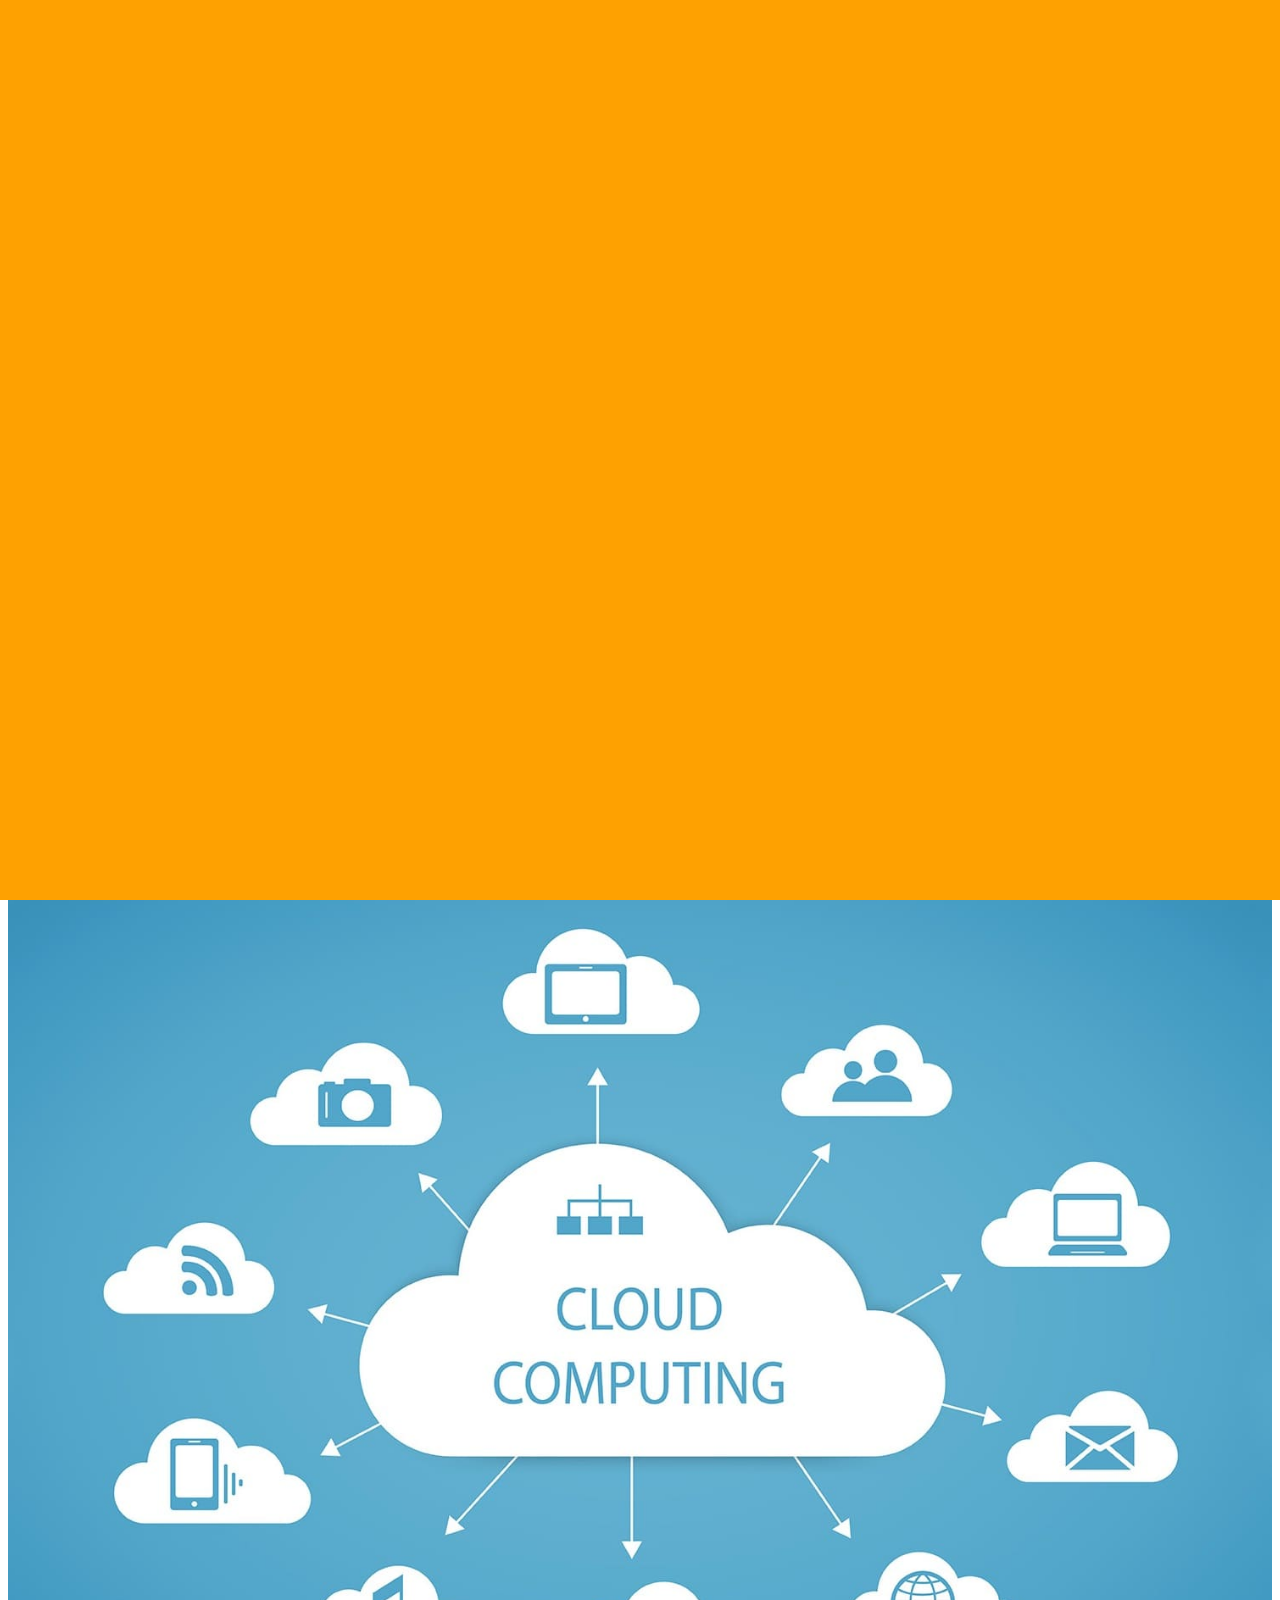
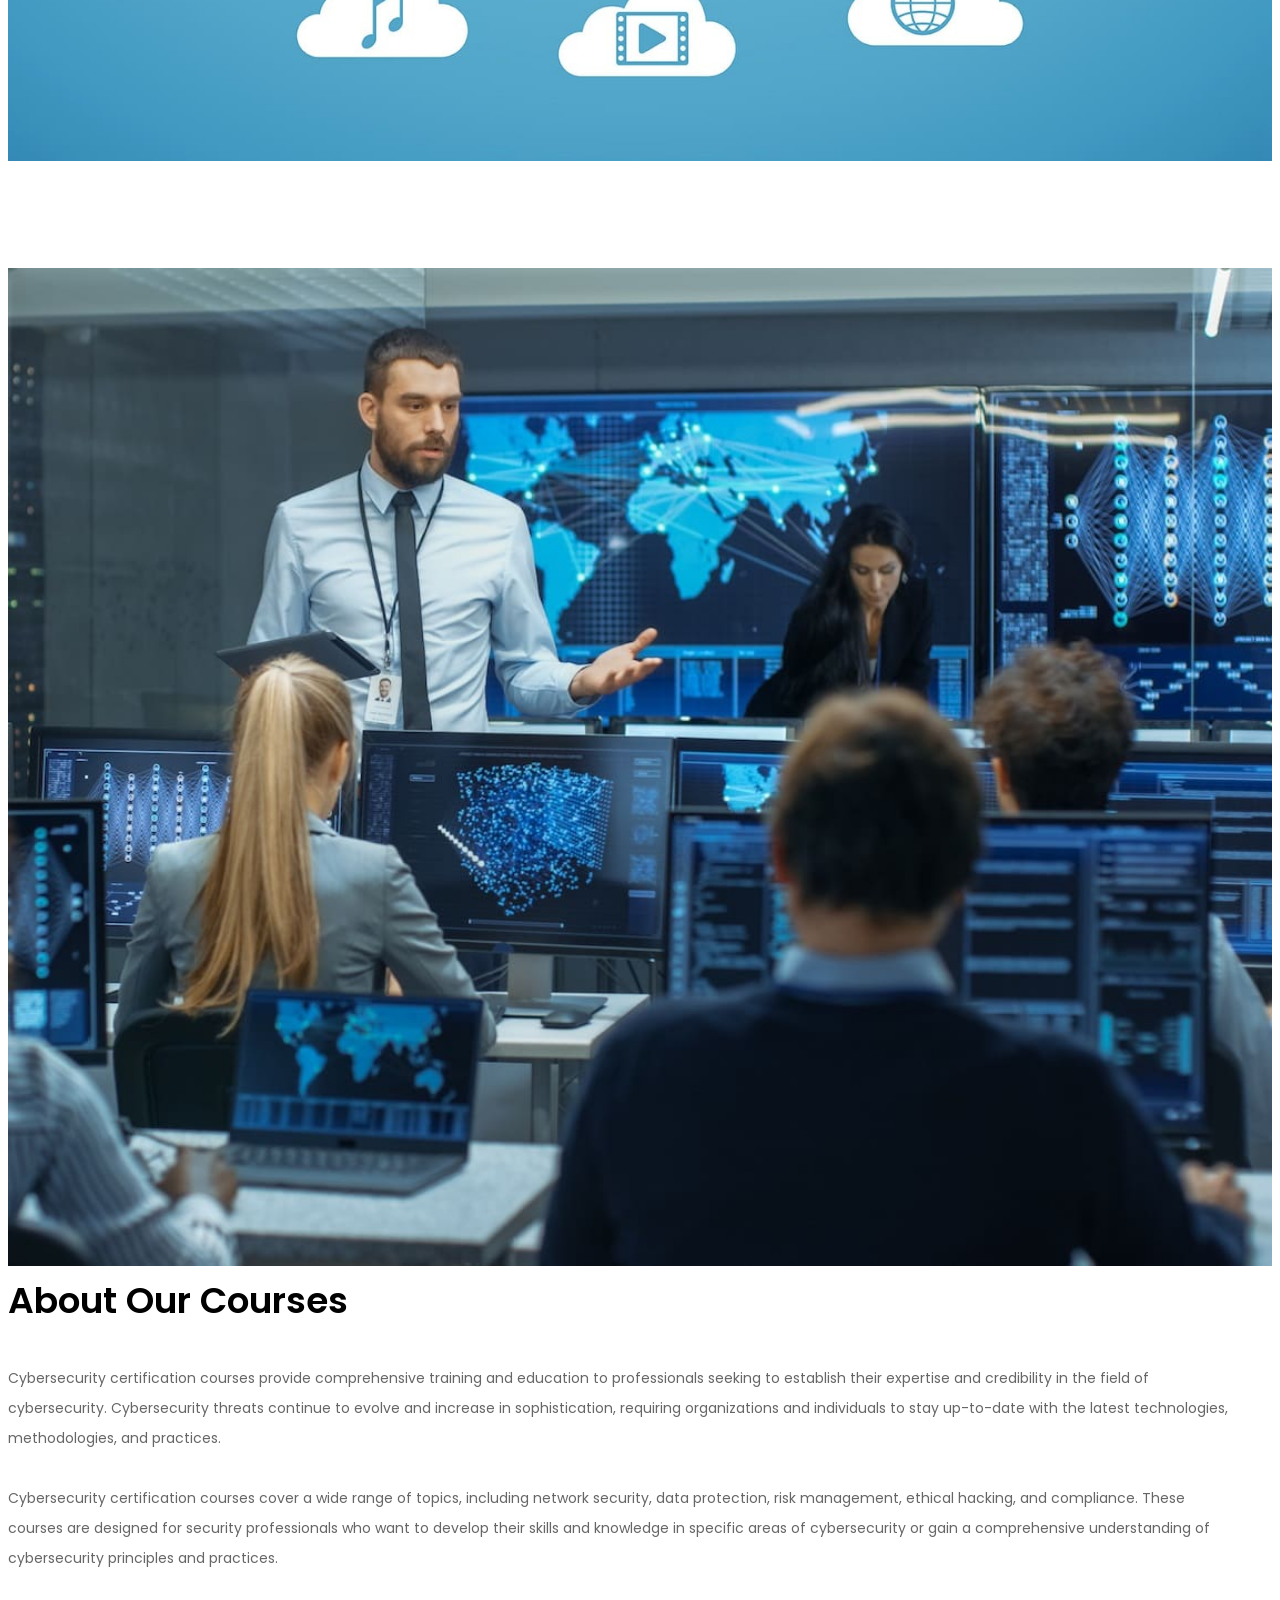
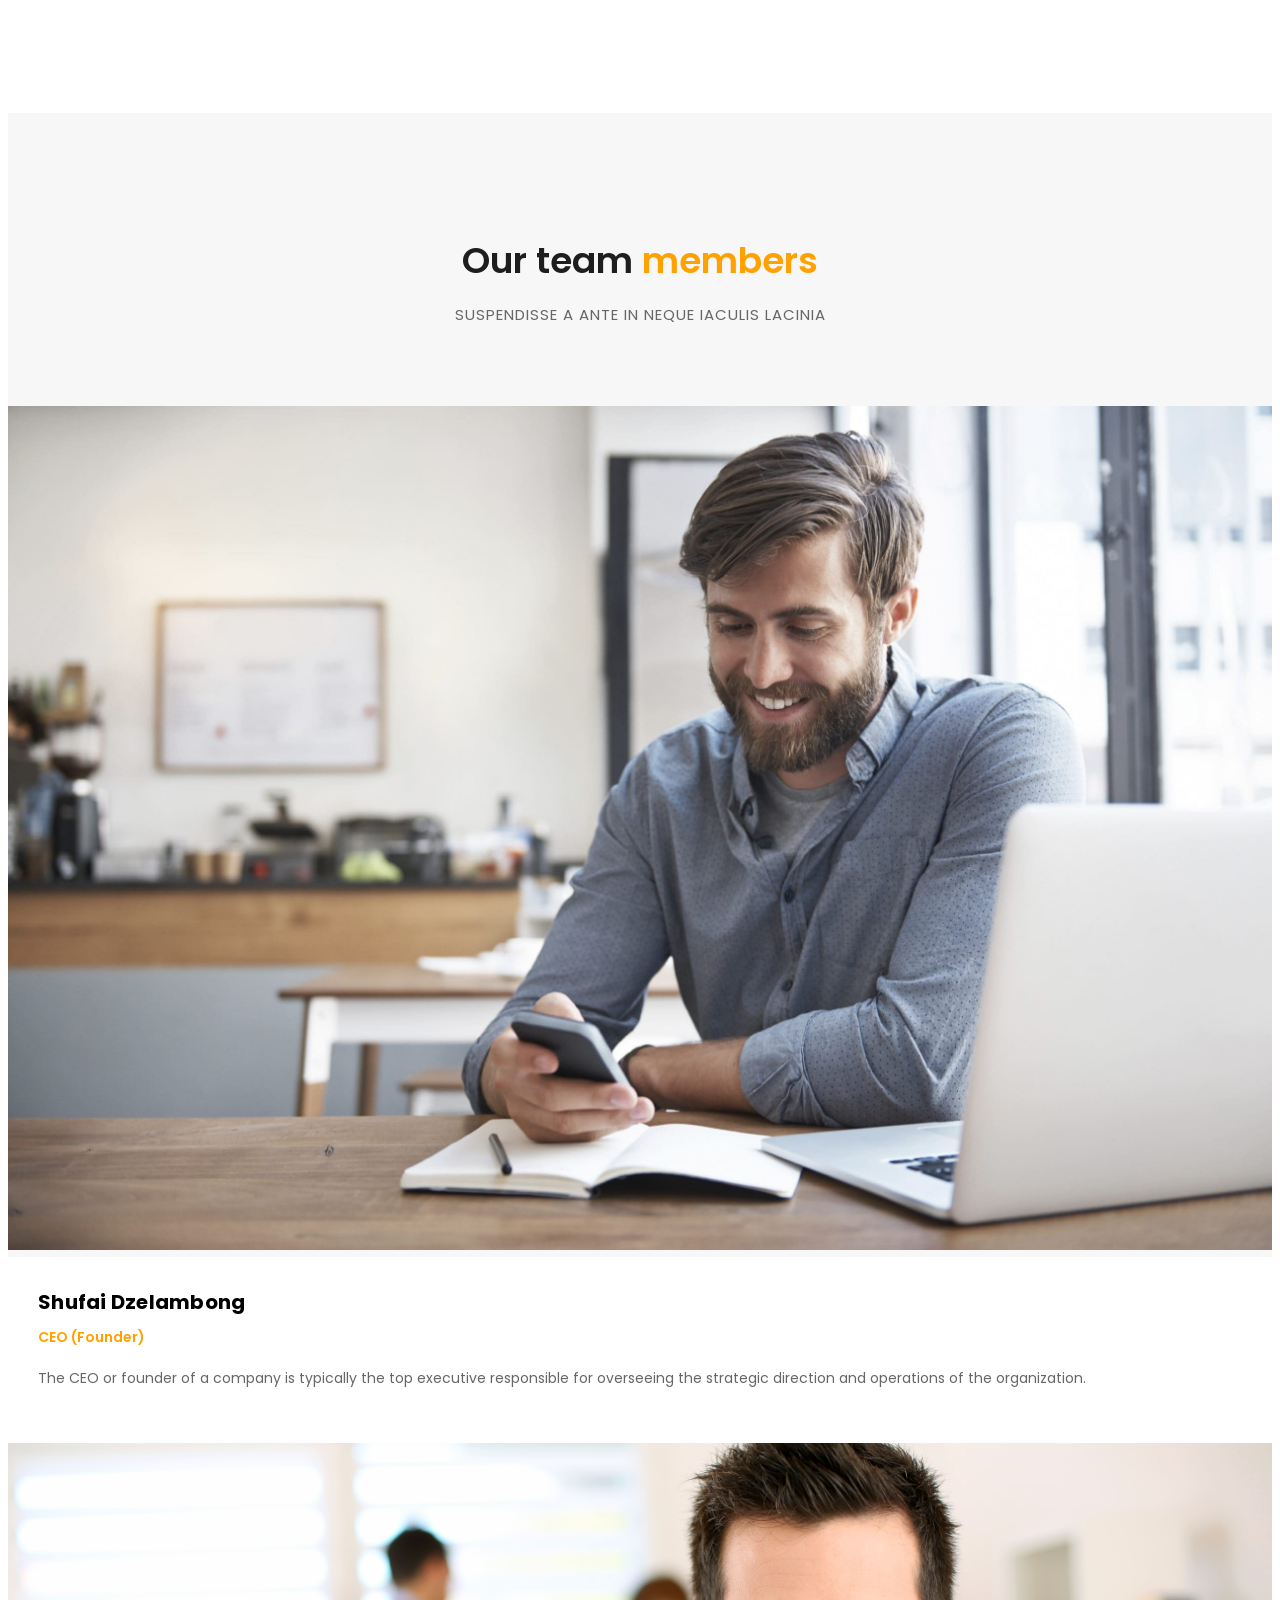
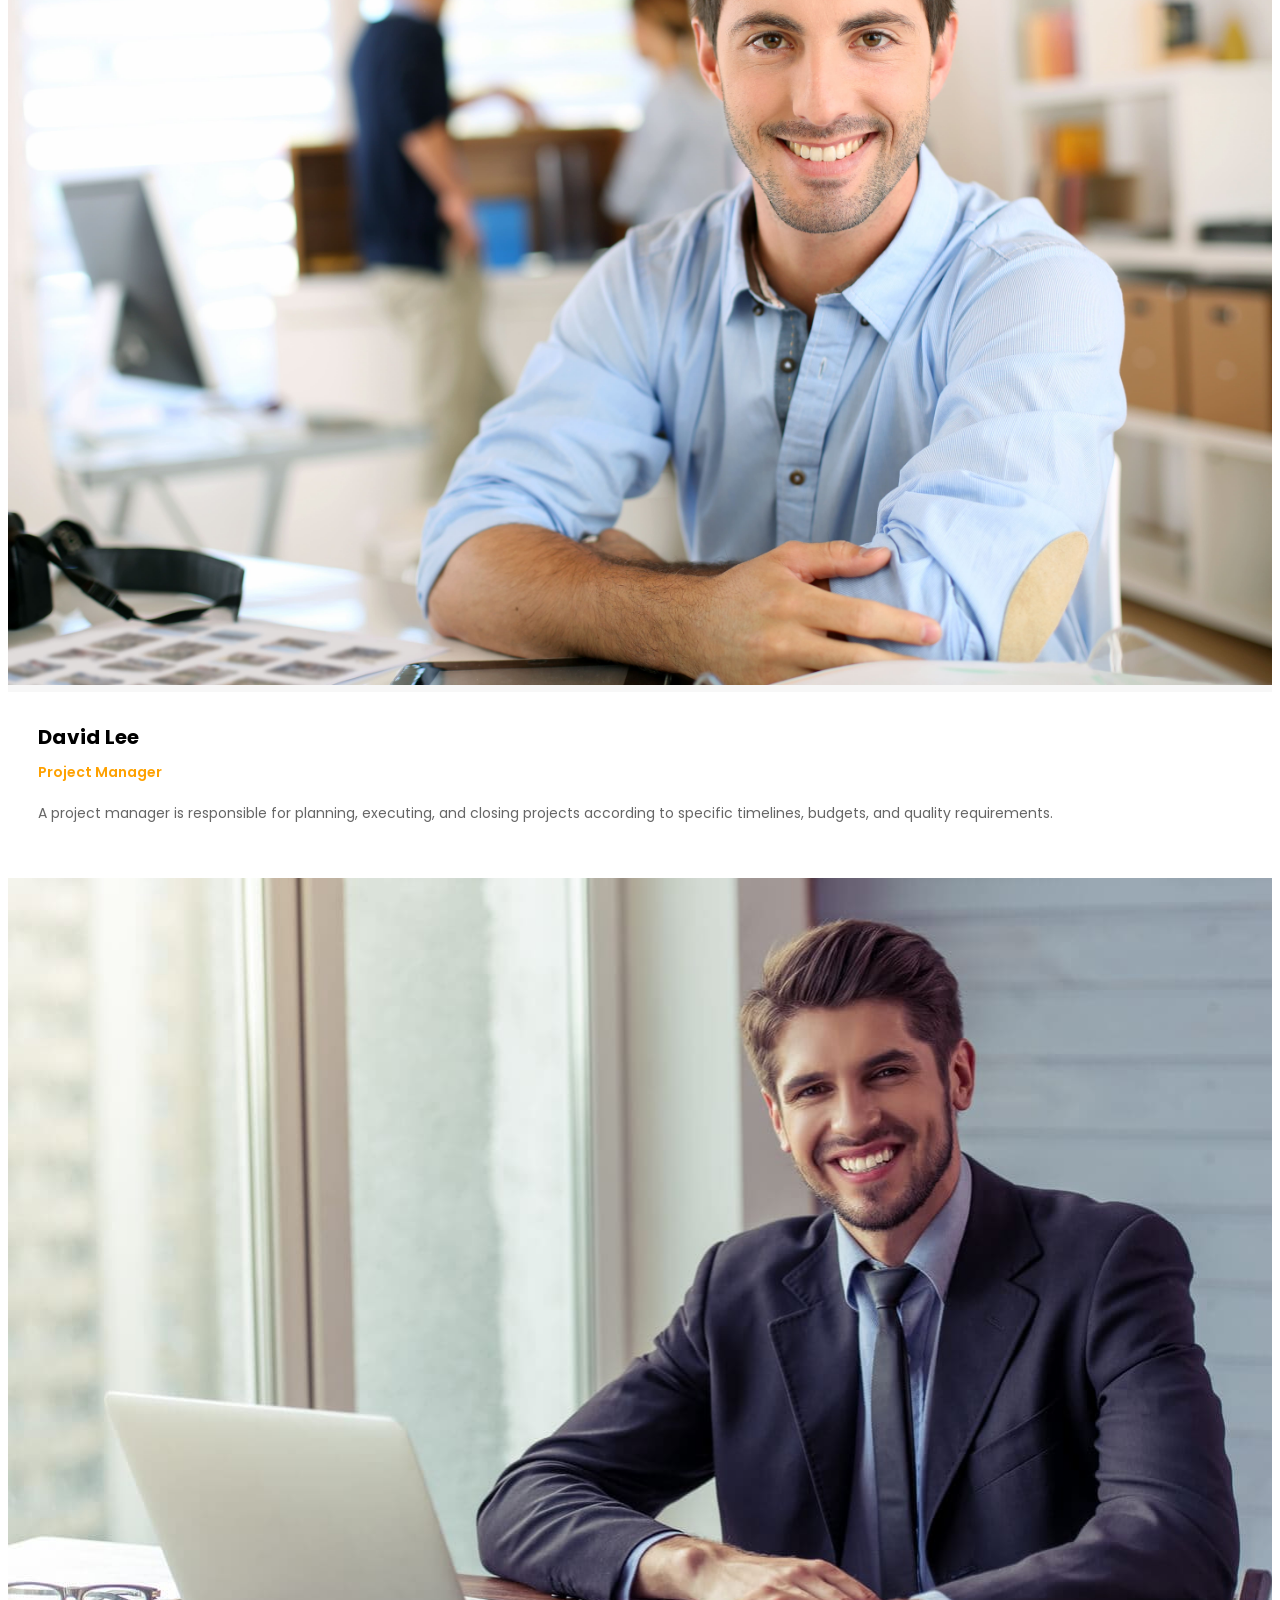
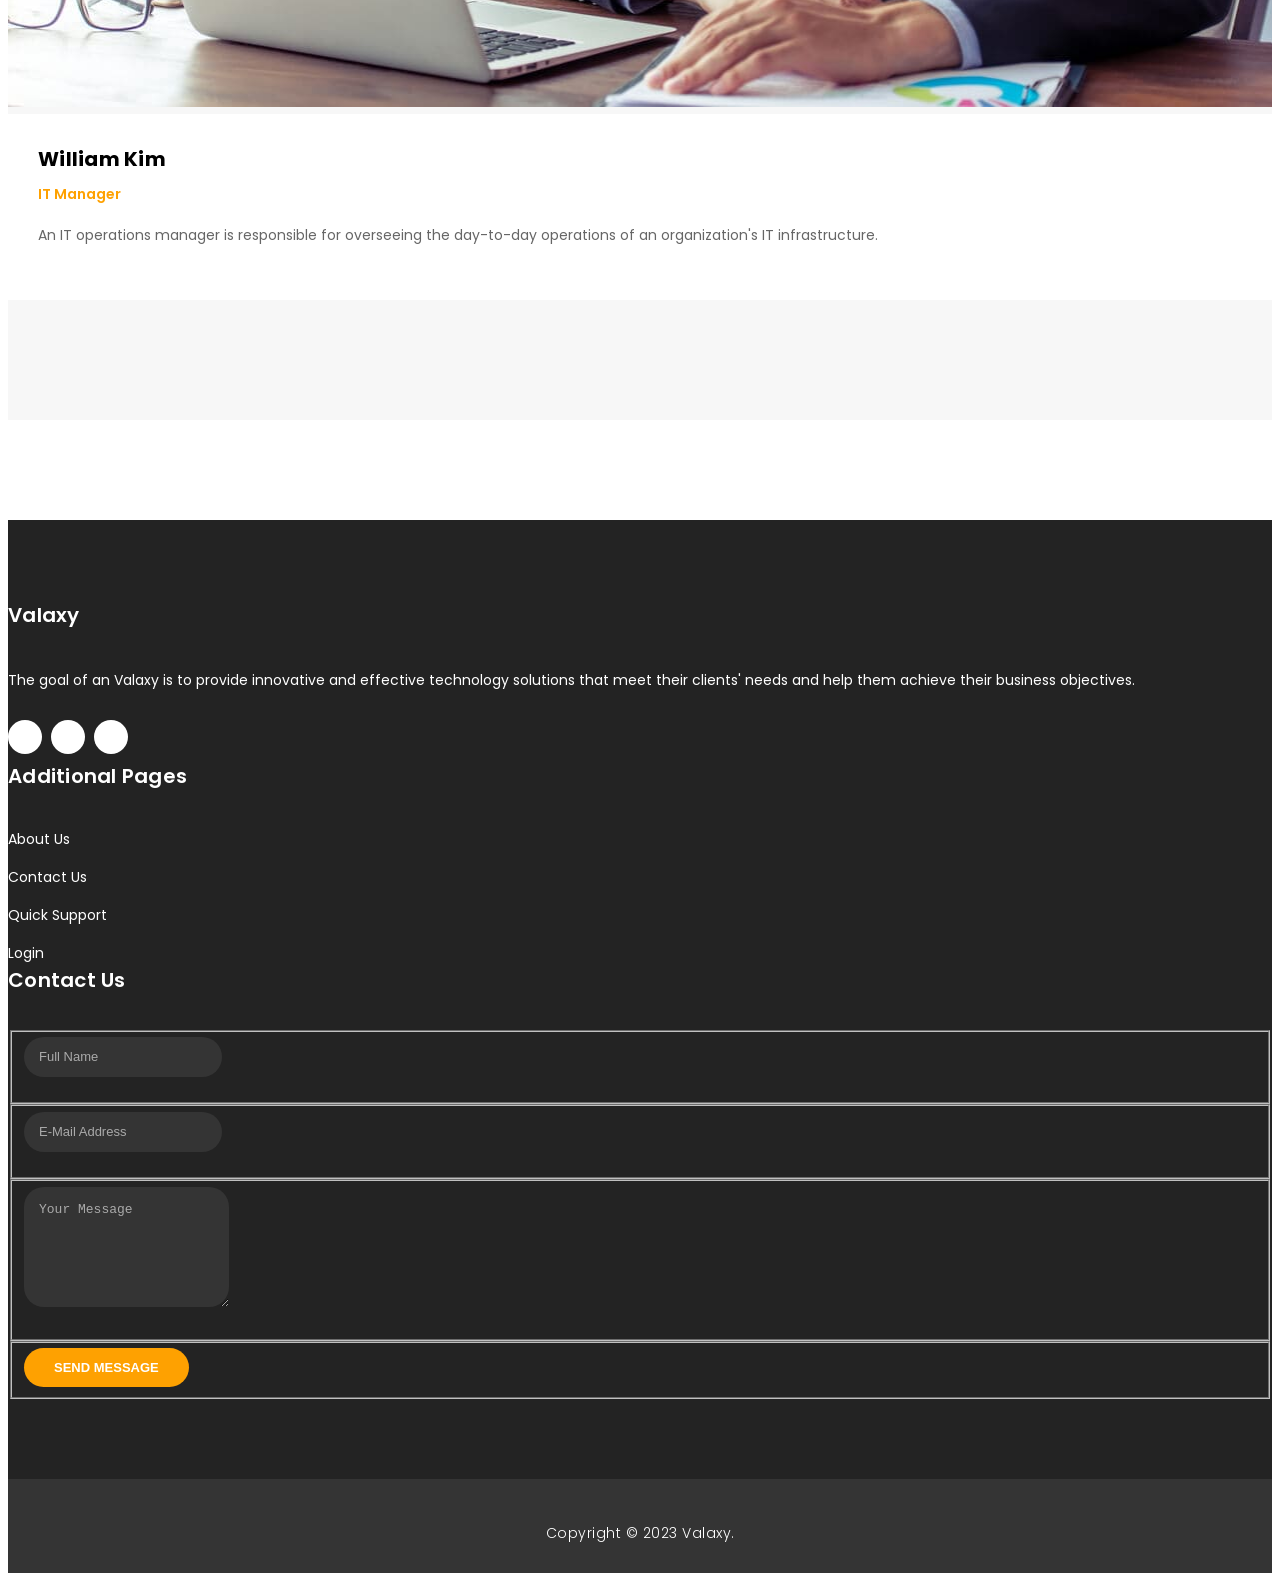
==== src/main/webapp/about.html @ b975ad5c "update" ====
<!DOCTYPE html>
<html lang="en">

  <head>

    <meta charset="utf-8">
    <meta name="viewport" content="width=device-width, initial-scale=1, shrink-to-fit=no">
    <meta name="description" content="">
    <link href="https://fonts.googleapis.com/css?family=Poppins:100,200,300,400,500,600,700,800,900&display=swap" rel="stylesheet">
    <title>Valaxy - About Us</title>
    <!-- Bootstrap core CSS -->
    <link href="assets/css/bootstrap.min.css" rel="stylesheet">
    <!-- Additional CSS Files -->
    <link rel="stylesheet" href="assets/css/fontawesome.css">
    <link rel="stylesheet" href="assets/css/style.css">
    <link rel="stylesheet" href="assets/css/owl.css">

  </head>

  <body>

    <!-- ***** Preloader Start ***** -->
    <div id="preloader">
        <div class="jumper">
            <div></div>
            <div></div>
            <div></div>
        </div>
    </div>  
    <!-- ***** Preloader End ***** -->

    <!-- Header -->
    <div class="sub-header">
      <div class="container">
        <div class="row">
          <div class="col-md-8 col-xs-12">
            <ul class="left-info">
              <li><a href="#"><i class="fa fa-clock-o"></i>Mon-Fri 09:00-17:00</a></li>
              <li><a href="#"><i class="fa fa-phone"></i>123-0000-0000</a></li>
            </ul>
          </div>
          <div class="col-md-4">
            <ul class="right-icons">
              <li><a href="#"><i class="fa fa-facebook"></i></a></li>
              <li><a href="#"><i class="fa fa-twitter"></i></a></li>
              <li><a href="#"><i class="fa fa-linkedin"></i></a></li>
            </ul>
          </div>
        </div>
      </div>
    </div>

    <header class="">
      <nav class="navbar navbar-expand-lg">
        <div class="container">
          <a class="navbar-brand" href="index.html">
            <img src="assets/images/logo.png">
          </a>
          <button class="navbar-toggler" type="button" data-toggle="collapse" data-target="#navbarResponsive" aria-controls="navbarResponsive" aria-expanded="false" aria-label="Toggle navigation">
            <span class="navbar-toggler-icon"></span>
          </button>
          <div class="collapse navbar-collapse" id="navbarResponsive">
            <ul class="navbar-nav ml-auto">
              <li class="nav-item">
                <a class="nav-link" href="index.html">Home
                </a>
              </li>
              <li class="nav-item">
                <a class="nav-link" href="courses.html">Courses</a>
              </li> 
              <li class="nav-item active">
                <a class="nav-link" href="about.html">About Us</a>
              </li>  
              <li class="nav-item">
                <a class="nav-link" href="services.html">Services</a>
              </li>                          
              <li class="nav-item">
                <a class="nav-link" href="contact.html">Contact Us</a>
              </li>
              <li class="nav-item">
                <a class="nav-link" href="login.html">Login</a>
              </li>
            </ul>
          </div>
        </div>
      </nav>
    </header>

    <!-- Page Content -->
    <div class="page-heading header-text">
      <div class="container">
        <div class="row">
          <div class="col-md-12">
            <h1>About Us</h1>
            <span>Why choose us</span>
          </div>
        </div>
      </div>
    </div>

    <div class="more-info about-info">
      <div class="container">
        <div class="row">
          <div class="col-md-12">
            <div class="more-info-content">
              <div class="row">
                <div class="col-md-6 align-self-center">
                  <div class="right-content">
                    <h2>Cloud Computing Mission</h2>
                    <p>Our mission is to provide businesses with the tools and resources they need to unlock the full potential of the cloud. We strive to empower businesses to leverage the benefits of cloud computing, including scalability, cost efficiency, and reliability, to drive innovation, growth, and success.
                      <br><br>
                      We believe that cloud computing is a game-changer for businesses of all sizes and industries, and we are committed to making it accessible and easy to use. Our mission is to help businesses navigate the complexities of cloud computing and find the solutions that best fit their unique needs and goals.
                    </p>
                  </div>
                </div>
                <div class="col-md-6">
                  <div class="left-image">
                    <img src="assets/images/servidor-cloud.jpg" alt="">
                  </div>
                </div>
              </div>
            </div>
          </div>
        </div>
        <div class="row">
          <div class="col-md-12">
            <div class="more-info-content">
              <div class="row">
                <div class="col-md-6">
                  <div class="left-image">
                    <img src="assets/images/HomePage-1.jpg" alt="">
                  </div>
                </div>
                <div class="col-md-6 align-self-center">
                  <div class="right-content">
                    <h2>About Our Courses</h2>
                    <p>Cybersecurity certification courses provide comprehensive training and education to professionals seeking to establish their expertise and credibility in the field of cybersecurity. Cybersecurity threats continue to evolve and increase in sophistication, requiring organizations and individuals to stay up-to-date with the latest technologies, methodologies, and practices.
                      <br><br>
                      Cybersecurity certification courses cover a wide range of topics, including network security, data protection, risk management, ethical hacking, and compliance. These courses are designed for security professionals who want to develop their skills and knowledge in specific areas of cybersecurity or gain a comprehensive understanding of cybersecurity principles and practices.
                    </p>
                  </div>
                </div>
                
              </div>
            </div>
          </div>
        </div>
      </div>
    </div>

    <div class="team">
      <div class="container">
        <div class="row">
          <div class="col-md-12">
            <div class="section-heading">
              <h2>Our team <em>members</em></h2>
              <span>Suspendisse a ante in neque iaculis lacinia</span>
            </div>
          </div>
          <div class="col-md-4">
            <div class="team-item">
              <img src="assets/images/team_01.jpg" alt="">
              <div class="down-content">
                <h4>Shufai Dzelambong</h4>
                <span>CEO (Founder)</span>
                <p>The CEO or founder of a company is typically the top executive responsible for overseeing the strategic direction and operations of the organization. </p>
              </div>
            </div>
          </div>
          <div class="col-md-4">
            <div class="team-item">
              <img src="assets/images/team_02.jpg" alt="">
              <div class="down-content">
                <h4>David Lee</h4>
                <span>Project Manager</span>
                <p>A project manager is responsible for planning, executing, and closing projects according to specific timelines, budgets, and quality requirements.</p>
              </div>
            </div>
          </div>
          <div class="col-md-4">
            <div class="team-item">
              <img src="assets/images/team_03.jpg" alt="">
              <div class="down-content">
                <h4>William Kim</h4>
                <span>IT Manager</span>
                <p>An IT operations manager is responsible for overseeing the day-to-day operations of an organization's IT infrastructure.</p>
              </div>
            </div>
          </div>
        </div>
      </div>
    </div>

     <!-- Footer Starts Here -->
     <footer>
      <div class="container">
        <div class="row">
          <div class="col-md-4 footer-item">
            <h4>Valaxy</h4>
            <p>The goal of an Valaxy is to provide innovative and effective technology solutions that meet their clients' needs and help them achieve their business objectives.</p>
            <ul class="social-icons">
              <li><a rel="nofollow" href="" target="_blank"><i class="fa fa-facebook"></i></a></li>
              <li><a href="#"><i class="fa fa-twitter"></i></a></li>
              <li><a href="#"><i class="fa fa-linkedin"></i></a></li>
            </ul>
          </div>
          <div class="col-md-4 footer-item">
            <h4>Additional Pages</h4>
            <ul class="menu-list">
              <li><a href="about.html">About Us</a></li>
              <li><a href="contact.html">Contact Us</a></li>
              <li><a href="contact.html">Quick Support</a></li>
              <li><a href="login.html">Login</a></li>
              
            </ul>
          </div>
          <div class="col-md-4 footer-item last-item">
            <h4>Contact Us</h4>
            <div class="contact-form">
              <form id="contact footer-contact" action="" method="post">
                <div class="row">
                  <div class="col-lg-12 col-md-12 col-sm-12">
                    <fieldset>
                      <input name="name" type="text" class="form-control" id="name" placeholder="Full Name" required="">
                    </fieldset>
                  </div>
                  <div class="col-lg-12 col-md-12 col-sm-12">
                    <fieldset>
                      <input name="email" type="text" class="form-control" id="email" pattern="[^ @]*@[^ @]*" placeholder="E-Mail Address" required="">
                    </fieldset>
                  </div>
                  <div class="col-lg-12">
                    <fieldset>
                      <textarea name="message" rows="6" class="form-control" id="message" placeholder="Your Message" required=""></textarea>
                    </fieldset>
                  </div>
                  <div class="col-lg-12">
                    <fieldset>
                      <button type="submit" id="form-submit" class="filled-button">Send Message</button>
                    </fieldset>
                  </div>
                </div>
              </form>
            </div>
          </div>
        </div>
      </div>
    </footer>
    
    <div class="sub-footer">
      <div class="container">
        <div class="row">
          <div class="col-md-12">
            <p>Copyright &copy; 2023 Valaxy.</p>
          </div>
        </div>
      </div>
    </div>

    <!-- Bootstrap core JavaScript -->
    <script src="assets/js/jquery.min.js"></script>
    <script src="assets/js/bootstrap.bundle.min.js"></script>

    <!-- Additional Scripts -->
    <script src="assets/js/custom.js"></script>
    <script src="assets/js/owl.js"></script>
    <script src="assets/js/slick.js"></script>
    <script src="assets/js/accordions.js"></script>
  </body>
</html>
---- src/main/webapp/assets/css/style.css ----
html{
	scroll-behavior: smooth;
}

body {
  font-family: 'Poppins', sans-serif;
  overflow-x: hidden;
  text-rendering: optimizeLegibility;
  -webkit-font-smoothing: antialiased;
  -moz-osx-font-smoothing: grayscale;
}
p {
	margin-bottom: 0px;
	font-size: 14px;
	color: #666666;
	line-height: 30px;
}
a {
	text-decoration: none!important;
}
ul {
	padding: 0;
	margin: 0;
	list-style: none;
}

h1,h2,h3,h4,h5,h6 {
	margin: 0px;
}

a.filled-button {
	background-color: #FEA101;
	color: #fff;
	font-size: 13px;
	text-transform: uppercase;
	font-weight: 700;
	padding: 12px 30px;
	border-radius: 30px;
	display: inline-block;
	transition: all 0.3s;
}

a.filled-button:hover {
	background-color: #fff;
	color: #FEA101;
}

a.border-button {
	background-color: transparent;
	color: #fff;
	border: 2px solid #fff;
	font-size: 13px;
	text-transform: uppercase;
	font-weight: 700;
	padding: 10px 28px;
	border-radius: 30px;
	display: inline-block;
	transition: all 0.3s;
}

a.border-button:hover {
	background-color: #fff;
	color: #FEA101;
}

.section-heading {
	text-align: center;
	margin-bottom: 80px;
}

.section-heading h2 {
	font-size: 36px;
	font-weight: 600;
	color: #1e1e1e;
}

.section-heading em {
	font-style: normal;
	color: #FEA101;
}

.section-heading span {
	display: block;
	margin-top: 15px;
	text-transform: uppercase;
	font-size: 15px;
	color: #666;
	letter-spacing: 1px;
}

#preloader {
  overflow: hidden;
  background: #FEA101;
  left: 0;
  right: 0;
  top: 0;
  bottom: 0;
  position: fixed;
  z-index: 9999999;
  color: #fff;
}

#preloader .jumper {
  left: 0;
  top: 0;
  right: 0;
  bottom: 0;
  display: block;
  position: absolute;
  margin: auto;
  width: 50px;
  height: 50px;
}

#preloader .jumper > div {
  background-color: #fff;
  width: 10px;
  height: 10px;
  border-radius: 100%;
  -webkit-animation-fill-mode: both;
  animation-fill-mode: both;
  position: absolute;
  opacity: 0;
  width: 50px;
  height: 50px;
  -webkit-animation: jumper 1s 0s linear infinite;
  animation: jumper 1s 0s linear infinite;
}

#preloader .jumper > div:nth-child(2) {
  -webkit-animation-delay: 0.33333s;
  animation-delay: 0.33333s;
}

#preloader .jumper > div:nth-child(3) {
  -webkit-animation-delay: 0.66666s;
  animation-delay: 0.66666s;
}

@-webkit-keyframes jumper {
  0% {
    opacity: 0;
    -webkit-transform: scale(0);
    transform: scale(0);
  }
  5% {
    opacity: 1;
  }
  100% {
    -webkit-transform: scale(1);
    transform: scale(1);
    opacity: 0;
  }
}

@keyframes jumper {
  0% {
    opacity: 0;
    -webkit-transform: scale(0);
    transform: scale(0);
  }
  5% {
    opacity: 1;
  }
  100% {
    opacity: 0;
  }
}

/* Sub Header Style */

.sub-header {
	background-color: #FEA101;
	height: 46px;
	line-height: 46px;
}

.sub-header ul li {
	display: inline-block;
}

.sub-header ul.left-info li {
	border-left: 1px solid rgba(250,250,250,0.3);
	padding: 0px 20px;
}

.sub-header ul.left-info li:last-child {
	border-right: 1px solid rgba(250,250,250,0.3);
}

.sub-header ul.left-info li i {
	margin-right: 10px;
	font-size: 18px;
}

.sub-header ul.left-info li a {
	color: #fff;
	font-size: 14px;
	font-weight: 600;
}

.sub-header ul.right-icons {
	float: right;
}

.sub-header ul.right-icons li {
	margin-right: -4px;
	width: 46px;
	display: inline-block;
	text-align: center;
	border-right: 1px solid rgba(250,250,250,0.3);
}

.sub-header ul.right-icons li:first-child {
	border-left: 1px solid rgba(250,250,250,0.3);
}

.sub-header ul.right-icons li a {
	color: #fff;
	transition: all 0.3s;
}

.sub-header ul.right-icons li a:hover {
	opacity: 0.75;
}



/* Header Style */
header {
	position: absolute;
	z-index: 99999;
	width: 100%;
	background-color: transparent!important;
	height: 80px;
	-webkit-transition: all 0.3s ease-in-out 0s;
    -moz-transition: all 0.3s ease-in-out 0s;
    -o-transition: all 0.3s ease-in-out 0s;
    transition: all 0.3s ease-in-out 0s;
}
header .navbar {
	padding: 20px 0px;
}
.background-header .navbar {
	padding: 10px 0px;
}
.background-header {
	top: 0;
	position: fixed;
	background-color: #fff!important;
	box-shadow: 0px 1px 10px rgba(0,0,0,0.1);
}
.background-header .navbar-brand h2 {
	color: #FEA101!important;
}
.background-header .navbar-nav a.nav-link {
	color: #1e1e1e!important;
}
.background-header .navbar-nav .nav-link:hover,
.background-header .navbar-nav .active>.nav-link,
.background-header .navbar-nav .nav-link.current,
.background-header .navbar-nav .nav-link.show,
.background-header .navbar-nav .show>.nav-link {
	color: #FEA101!important;
}
.navbar .navbar-brand {
	float: 	left;
	
	outline: none;
}
.navbar-brand img{
	width: 140px;
}
.navbar .navbar-brand h2 {
	color: #fff;
	text-transform: uppercase;
	font-size: 24px;
	font-weight: 700;
	-webkit-transition: all .3s ease 0s;
    -moz-transition: all .3s ease 0s;
    -o-transition: all .3s ease 0s;
    transition: all .3s ease 0s;
}
.navbar .navbar-brand h2 em {
	font-style: normal;
	font-size: 16px;
}
#navbarResponsive {
	z-index: 999;
}
.navbar-collapse {
	text-align: center;
}
.navbar .navbar-nav .nav-item {
	margin: 0px 10px;
}
.navbar .navbar-nav a.nav-link {
	text-transform: capitalize;
	font-size: 15px;
	font-weight: 300;
	letter-spacing: 0.5px;
	color: #fff;
	transition: all 0.5s;
	margin-top: 5px;
}
.navbar .navbar-nav .nav-link:hover,
.navbar .navbar-nav .active>.nav-link,
.navbar .navbar-nav .nav-link.current,
.navbar .navbar-nav .nav-link.show,
.navbar .navbar-nav .show>.nav-link {
	color: #FEA101;
	border-bottom: 3px solid #FEA101;
}
.navbar .navbar-toggler-icon {
	background-image: none;
}
.navbar .navbar-toggler {
	border-color: #fff;
	background-color: #fff;	
	height: 36px;
	outline: none;
	border-radius: 0px;
	position: absolute;
	right: 30px;
	top: 20px;
}
.navbar .navbar-toggler-icon:after {
	content: '\f0c9';
	color: #FEA101;
	font-size: 18px;
	line-height: 26px;
	font-family: 'FontAwesome';
}



/* Banner Style */

.img-fill{
  width: 100%;
  display: block;
  overflow: hidden;
  position: relative;
  text-align: center
}

.img-fill img {
  min-height: 100%;
  min-width: 100%;
  position: relative;
  display: inline-block;
  max-width: none;
}

*,
*:before,
*:after {
  -webkit-box-sizing: border-box;
  box-sizing: border-box;
  -webkit-font-smoothing: antialiased;
  -moz-osx-font-smoothing: grayscale;
}

.Grid1k {
  padding: 0 15px;
  max-width: 1200px;
  margin: auto;
}

.blocks-box,
.slick-slider {
  margin: 0;
  padding: 0!important;
}

.slick-slide {
  float: left;
  padding: 0;
}

.Modern-Slider .item .img-fill {
	background-size: cover;
	background-position: center center;
	background-repeat: no-repeat;
	height:95vh;
}
.Modern-Slider .item .img-fill .overlay{
	width: 100%;
	height:100%;
	background: rgba(0,0,0,0.6);
}

.Modern-Slider .item-1 .img-fill {
	background-image: url(../images/slide_01.jpg);
}

.Modern-Slider .item-2 .img-fill {
	background-image: url(../images/slide_02.jpg);
}


.Modern-Slider .NextArrow{
  position:absolute;
  top:50%;
  right:30px;
  border:0 none;
  background-color: transparent;
  text-align:center;
  font-size: 36px;
  font-family: 'FontAwesome';
  color:#FFF;
  z-index:5;
  outline: none;
  cursor: pointer;
}

.Modern-Slider .NextArrow:before{
  content:'\f105';
}

.Modern-Slider .PrevArrow {
  position:absolute;
  top:50%;
  left:30px;
  border:0 none;
  background-color: transparent;
  text-align:center;
  font-size: 36px;
  font-family: 'FontAwesome';
  color:#FFF;
  z-index:5;
  outline: none;
  cursor: pointer;
}

.Modern-Slider .PrevArrow:before{
  content:'\f104';
}

ul.slick-dots {
  display: none!important;
}

.Modern-Slider .text-content {
	text-align: center;
  	width: 75%;
  	position: absolute;
  	top: 55%;
  	left: 50%;
  	transform: translate(-50%, -50%);
}

.Modern-Slider .item h6 {
  margin-bottom: 15px;
  font-size: 22px;
  text-transform: uppercase;
  font-weight: 700;
  letter-spacing: 1px;
  color:#FEA101;
  animation:fadeOutRight 1s both;
}

.Modern-Slider .item h4 {
  margin-bottom: 20px;
  text-transform: uppercase;
  font-size: 38px;
  font-weight: 700;
  letter-spacing: 2.5px;
  color:#FFF;
  overflow:hidden;
  animation:fadeOutLeft 1s both;
}

.Modern-Slider .item p {
	max-width: 700px;
	margin: 0 auto;
	color: #fff;
	font-size: 15px;
	font-weight: 400;
	line-height: 30px;
	margin-bottom: 40px;
}

.Modern-Slider .item a {
  margin: 0 5px;
}

.Modern-Slider .item.slick-active h6{
  animation:fadeInDown 1s both 1s;
}

.Modern-Slider .item.slick-active h4{
  animation:fadeInLeft 1s both 1.5s;
}

.Modern-Slider .item.slick-active{
  animation:Slick-FastSwipeIn 1s both;
}

.Modern-Slider .buttons {
  position: relative;
}

.Modern-Slider {background:#000;}


/* ==== Slick Slider Css Ruls === */
.slick-slider{position:relative;display:block;-webkit-user-select:none;-moz-user-select:none;-ms-user-select:none;user-select:none;-webkit-touch-callout:none;-khtml-user-select:none;-ms-touch-action:pan-y;touch-action:pan-y;-webkit-tap-highlight-color:transparent}
.slick-list{position:relative;display:block;overflow:hidden;margin:0;padding:0}
.slick-list:focus{outline:none}.slick-list.dragging{cursor:hand}
.slick-slider .slick-track,.slick-slider .slick-list{-webkit-transform:translate3d(0,0,0);-ms-transform:translate3d(0,0,0);transform:translate3d(0,0,0)}
.slick-track{position:relative;top:0;left:0;display:block}
.slick-track:before,.slick-track:after{display:table;content:''}.slick-track:after{clear:both}
.slick-loading .slick-track{visibility:hidden}
.slick-slide{display:none;float:left /* If RTL Make This Right */ ;height:100%;min-height:1px}
.slick-slide.dragging img{pointer-events:none}
.slick-initialized .slick-slide{display:block}
.slick-loading .slick-slide{visibility:hidden}
.slick-vertical .slick-slide{display:block;height:auto;border:1px solid transparent}



/* Courses page desktop version css */
.courses-section{
	margin-top: 100px;
	margin-bottom: 100px;
}
.courses-section .heading h2{
	text-align: center;
	margin-bottom: 40px;
}
.courses-section .courses-list .card{
	padding: 25px 20px;
	border-radius: 5px;
	margin-bottom: 20px;
}
.courses-section .courses-list .card h2{
	font-size: 25px;

}
.courses-section .courses-list .card p{
	line-height: 1.5em;
	margin: 20px 0;
}
.courses-section .courses-list .card ul li{
	margin-bottom: 10px;
}
.courses-section .courses-list .card ul li i{
	color: #FEA101;
}
.courses-section .courses-list .card .btn{
	text-align: center;
	margin-top: 15px;
}
.courses-section .courses-list .card .btn a{
	background-color: #FEA101;
    color: #fff;
	width: 100%;
    font-size: 13px;
    text-transform: uppercase;
    font-weight: 700;
    padding: 12px 30px;
    border-radius: 30px;
    display: inline-block;
    transition: all 0.3s;
}


/* Login page desktop version css*/
.login-form{
	background: #F7F7F7;
	padding-top: 100px;
	padding-bottom: 100px;
}
.login-form .form{
	background: #fff;
	border: 1px solid #d6d6d6;
	padding: 20px 30px;
	border-radius: 5px;
	max-width: 600px;
	margin: 0 auto;
	box-sizing: border-box;
}
.login-form .form h2{
	font-size: 30px;
	margin-top: 20px;
	margin-bottom: 30px;
	text-align: center;
}
.login-form .form input{
	background: #fff;
	padding: 15px 30px;
	border-radius: 30px;
	width: 100%;
	border: 1px solid #cecece;
}
.login-form .form input:focus{
	outline: none;
	border: 1px solid #FEA101;
}
.login-form .form .submit{
	text-align: center;
	margin-top: 30px;
}
.login-form .form input[type=submit]{
	background-color: #FEA101;
	max-width: 200px;
	margin: 0 auto;
	border: none;
    color: #fff;
	width: 100%;
    font-size: 13px;
    text-transform: uppercase;
    font-weight: 700;
    padding: 12px 30px;
    border-radius: 30px;
    display: inline-block;
	cursor: pointer;
    transition: all 0.3s;
}
.login-form .form p{
	text-align: center;
	margin-bottom: 20px;
}
/* Services */

.services {
	margin-top: 140px;
}

.service-item img {
	width: 100%;
	overflow: hidden;
}

.service-item .down-content {
	background-color: #f7f7f7;
	padding: 30px;
}

.service-item .down-content h4 {
	font-size: 20px;
	font-weight: 700;
	letter-spacing: 0.25px;
	margin-bottom: 15px;
}

.service-item .down-content p {
	margin-bottom: 20px;
}



/* Fun Facts */

.fun-facts {
	margin-top: 140px;
	background-image: url(../images/fun-facts-bg.jpg);
	background-position: center center;
	background-repeat: no-repeat;
	background-size: cover;
	background-attachment: fixed;
	padding: 140px 0px;
	color: #fff;
}

.fun-facts span {
	text-transform: uppercase;
	font-size: 15px;
	color: #fff;
	letter-spacing: 1px;
	margin-bottom: 10px;
	display: block;
}

.fun-facts h2 {
	font-size: 36px;
	font-weight: 600;
	margin-bottom: 35px;
}

.fun-facts em {
	font-style: normal;
	color: #FEA101;
}

.fun-facts p {
	color: #fff;
	margin-bottom: 40px;
}

.fun-facts .left-content {
	margin-right: 45px;
}

.count-area-content {
	text-align: center;
	background-color: rgba(250,250,250,0.1);
	padding: 25px 30px 35px 30px;
	margin: 15px 0px;
}

.count-digit {
    margin: 5px 0px;
    color: #FEA101;
    font-weight: 700;
    font-size: 36px;
}
.count-title {
    font-size: 20px;
    font-weight: 600;
    color: #fff;
    letter-spacing: 0.5px;
}



/* More Info */

.more-info {
	margin-top: 140px;
}

.more-info .left-image img {
	width: 100%;
	overflow: hidden;
}

.more-info .more-info-content {
	background-color: #f7f7f7;
}

.about-info .more-info-content {
	background-color: transparent;
	margin-bottom: 100px;
}

.about-info .right-content {
	padding: 0px!important;
	margin-right: 30px;
}

.more-info .right-content {
	padding: 45px 45px 45px 30px;
}

.more-info .right-content span {
	text-transform: uppercase;
	font-size: 15px;
	color: #666;
	letter-spacing: 1px;
	margin-bottom: 10px;
	display: block;
}

.more-info .right-content h2 {
	font-size: 36px;
	font-weight: 600;
	margin-bottom: 35px;
}

.more-info .right-content em {
	font-style: normal;
	color: #FEA101;
}

.more-info .right-content p {
	margin-bottom: 30px;
}


/* Testimonials Style */

.about-testimonials {
	margin-top: 0px!important;
}

.testimonials {
	margin-top: 140px;
	background-color: #f7f7f7;
	padding: 140px 0px;
}
.testimonial-item .inner-content {
	text-align: center;
	background-color: #fff;	
	padding: 30px;
	border-radius: 5px;
}
.testimonial-item p {
	font-size: 14px;
	font-weight: 400;
}
.testimonial-item h4 {
	font-size: 19px;
	font-weight: 700;
	color: #1e1e1e;
	letter-spacing: 0.5px;
	margin-bottom: 0px;
}
.testimonial-item span {
	display: inline-block;
	margin-top: 8px;
	font-weight: 600;
	font-size: 14px;
	color: #FEA101;
}
.testimonial-item img {
	height: 60px;
	max-width: 60px;
	border-radius: 50%;
	margin: 25px auto 0px auto;
}




/* Call Back Style */

.callback-services {
	border-top: 1px solid #eee;
	padding-top: 140px;
}

.contact-us {
	background-color: #f7f7f7;
	padding: 140px 0px;
}

.contact-us .contact-form {
	background-color: transparent!important;
	padding: 0!important;
}

.callback-form {
	margin-top: 140px;
}

.callback-form .contact-form {
	background-color: #FEA101;
	padding: 60px;
	border-radius: 5px;
	text-align: center;
}

.callback-form .contact-form input {
	border-radius: 20px;
	height: 40px;
	line-height: 40px;
	display: inline-block;
	padding: 0px 15px;
	color: #6a6a6a;
	font-size: 13px;
	text-transform: none;
	box-shadow: none;
	border: none;
	margin-bottom: 35px;
}

.callback-form .contact-form input:focus {
	outline: none;
	box-shadow: none;
	border: none;
}

.callback-form .contact-form textarea {
	border-radius: 20px;
	height: 120px;
	max-height: 200px;
	min-height: 120px;
	display: inline-block;
	padding: 15px;
	color: #6a6a6a;
	font-size: 13px;
	text-transform: none;
	box-shadow: none;
	border: none;
	margin-bottom: 35px;
}

.callback-form .contact-form textarea:focus {
	outline: none;
	box-shadow: none;
	border: none;
}

.callback-form .contact-form ::-webkit-input-placeholder { /* Edge */
  color: #aaa;
}
.callback-form .contact-form :-ms-input-placeholder { /* Internet Explorer 10-11 */
  color: #aaa;
}
.callback-form .contact-form ::placeholder {
  color: #aaa;
}

.callback-form .contact-form button.border-button {
	background-color: transparent;
	color: #fff;
	border: 2px solid #fff;
	font-size: 13px;
	text-transform: uppercase;
	font-weight: 700;
	padding: 10px 28px;
	border-radius: 30px;
	display: inline-block;
	transition: all 0.3s;
	outline: none;
	box-shadow: none;
	text-shadow: none;
	cursor: pointer;
}

.callback-form .contact-form button.border-button:hover {
	background-color: #fff;
	color: #FEA101;
}

.contact-us .contact-form button.filled-button {
	background-color: #FEA101;
	color: #fff;
	border: none;
	font-size: 13px;
	text-transform: uppercase;
	font-weight: 700;
	padding: 12px 30px;
	border-radius: 30px;
	display: inline-block;
	transition: all 0.3s;
	outline: none;
	box-shadow: none;
	text-shadow: none;
	cursor: pointer;
}

.contact-us .contact-form button.filled-button:hover {
	background-color: #fff;
	color: #FEA101;
}



/* Partners Style */

.contact-partners {
	margin-top: -8px!important;
}




/* Footer Style */

footer {
	background-color: #232323;
	padding: 80px 0px;
	color: #fff;
}

footer h4 {
	color: #fff;
	font-size: 20px;
	font-weight: 600;
	letter-spacing: 0.25px;
	margin-bottom: 35px;
}
footer p {
	color: #fff;
}

footer ul.social-icons {
	margin-top: 25px;
}

footer ul.social-icons li {
	display: inline-block;
	margin-right: 5px;
}

footer ul.social-icons li:last-child {
	margin-right: 0px;
}

footer ul.social-icons li a {
	width: 34px;
	height: 34px;
	display: inline-block;
	line-height: 34px;
	text-align: center;
	background-color: #fff;
	color: #232323;
	border-radius: 50%;
	transition: all 0.3s;
}

footer ul.social-icons li a:hover {
	background-color: #FEA101;
}

footer ul.menu-list li {
	margin-bottom: 13px;
}

footer ul.menu-list li:last-child {
	margin-bottom: 0px;
}

footer ul.menu-list li a {
	font-size: 14px;
	color: #fff;
	transition: all 0.3s;
}

footer ul.menu-list li a:hover {
	color: #FEA101;
}

footer .contact-form input {
	border-radius: 20px;
	height: 40px;
	line-height: 40px;
	display: inline-block;
	padding: 0px 15px;
	color: #aaa!important;
	background-color: #343434;
	font-size: 13px;
	text-transform: none;
	box-shadow: none;
	border: none;
	margin-bottom: 15px;
}

footer .contact-form input:focus {
	outline: none;
	box-shadow: none;
	border: none;
	background-color: #343434;
}

footer .contact-form textarea {
	border-radius: 20px;
	height: 120px;
	max-height: 200px;
	min-height: 120px;
	display: inline-block;
	padding: 15px;
	color: #aaa!important;
	background-color: #343434;
	font-size: 13px;
	text-transform: none;
	box-shadow: none;
	border: none;
	margin-bottom: 15px;
}

footer .contact-form textarea:focus {
	outline: none;
	box-shadow: none;
	border: none;
	background-color: #343434;
}

footer .contact-form ::-webkit-input-placeholder { /* Edge */
  color: #aaa;
}
footer .contact-form :-ms-input-placeholder { /* Internet Explorer 10-11 */
  color: #aaa;
}
footer .contact-form ::placeholder {
  color: #aaa;
}

footer .contact-form button.filled-button {
	background-color: transparent;
	color: #fff;
	background-color: #FEA101;
	border: none;
	font-size: 13px;
	text-transform: uppercase;
	font-weight: 700;
	padding: 12px 30px;
	border-radius: 30px;
	display: inline-block;
	transition: all 0.3s;
	outline: none;
	box-shadow: none;
	text-shadow: none;
	cursor: pointer;
}

footer .contact-form button.filled-button:hover {
	background-color: #fff;
	color: #FEA101;
}



/* Sub-footer Style */

.sub-footer {
	background-color: #343434;
	text-align: center;
	padding: 25px 0px;
}

.sub-footer p {
	color: #fff;
	font-weight: 300;
	letter-spacing: 0.5px;
}

.sub-footer a {
	color: #fff;
}


.page-heading {
	text-align: center;
	background-image: url(../images/page-heading-bg.jpg);
	background-position: top center;
	background-repeat: no-repeat;
	background-size: cover;
	padding: 170px 0px 120px 0px;
	color: #fff;
}

.page-heading h1 {
	text-transform: capitalize;
	font-size: 36px;
	font-weight: 700;
	letter-spacing: 2px;
	margin-bottom: 18px;
}

.page-heading span {
	font-size: 15px;
	text-transform: uppercase;
	letter-spacing: 1px;
	color: #fff;
	display: block;
}


/* team */

.team {
	background-color: #f7f7f7;
	margin-top: 140px;
	margin-bottom: -140px;
	padding: 120px 0px;
	margin-bottom: 100px;
}

.team-item img {
	width: 100%;
	overflow: hidden;
}

.team-item .down-content {
	background-color: #fff;
	padding: 30px;
}

.team-item .down-content h4 {
	font-size: 20px;
	font-weight: 700;
	letter-spacing: 0.25px;
	margin-bottom: 10px;
}

.team-item .down-content span {
	color: #FEA101;
	font-weight: 600;
	font-size: 14px;
	display: block;
	margin-bottom: 15px;
}

.team-item .down-content p {
	margin-bottom: 20px;
}


/* Single Service */

.single-services {
	margin-top: 140px;
	margin-bottom: 50px;
}

#tabs ul {
  margin: 0;
  padding: 0;
}
#tabs ul li {
  margin-bottom: 10px;
  display: inline-block;
  width: 100%;
}
#tabs ul li:last-child {
  margin-bottom: 0px;
}
#tabs ul li a {
	text-transform: capitalize;
	width: 100%;
	padding: 30px 30px;
	display: inline-block;
	background-color: #FEA101;
  	font-size: 20px;
  	color: #121212;
  	letter-spacing: 0.5px;
  	font-weight: 700;
  	transition: all 0.3s;
}
#tabs ul li a i {
	float: right;
	margin-top: 5px;
}
#tabs ul .ui-tabs-active span {
  background: #faf5b2;
  border: #faf5b2;
  line-height: 90px;
  border-bottom: none;
}
#tabs ul .ui-tabs-active a {
  color: #fff;
}
#tabs ul .ui-tabs-active span {
  color: #1e1e1e;
}
.tabs-content {
	margin-left: 30px;
  text-align: left;
  display: inline-block;
  transition: all 0.3s;
}
.tabs-content img {
	max-width: 100%;
	overflow: hidden;
	margin-top: 50px;
}
.tabs-content h4 {
	font-size: 25px;
	font-weight: 700;
	letter-spacing: 0.25px;
	margin-bottom: 15px;
	margin-top: 30px;
}
.tabs-content h5{
	font-size: 18px;
	font-weight: 700;
	letter-spacing: 0.25px;
	margin-bottom: 15px;
	margin-top: 30px;
}
#tabs ul{
	list-style: disc;
	margin-left: 20px;
}
#tabs ul li{
	display: revert;
}
.tabs-content p {
  font-size: 14px;
  color: #7a7a7a;
  margin-bottom: 0px;
}



/* Contact Information */

.contact-information {
	margin-top: 140px;
}

.contact-information .contact-item {
	padding: 60px 30px;
	background-color: #f7f7f7;
	text-align: center;
	height: 280px;
}

.contact-information .contact-item i {
	color: #FEA101;
	font-size: 48px;
	margin-bottom: 40px;
}

.contact-information .contact-item h4 {
	font-size: 20px;
	font-weight: 700;
	letter-spacing: 0.25px;
	margin-bottom: 15px;
}

.contact-information .contact-item p {
	margin-bottom: 20px;
}

.contact-information .contact-item a {
	font-weight: 600;
	color: #FEA101;
	font-size: 15px;
}




/* Responsive Style */
@media (max-width: 768px) {
	.sub-header {
		display: none;
	}
	.Modern-Slider .item h6 {
	  margin-bottom: 15px;
	  font-size: 18px;
	}
	.Modern-Slider .item h4 {
	  margin-bottom: 25px;
	  font-size: 28px;
	  line-height: 36px;
	  letter-spacing: 1px;
	}
	.Modern-Slider .item p {
		max-width: 570px;
		line-height: 25px;
		margin-bottom: 30px;
	}
	.Modern-Slider .NextArrow{
	  right:5px;
	}
	.Modern-Slider .PrevArrow {
	  left:5px;
	}

	.services .service-item {
		margin-bottom: 30px;
	}
	.fun-facts .left-content {
		margin-right: 0px;
		margin-bottom: 30px;
	}
	.more-info .right-content  {
		padding: 30px;
	}
	footer {
		padding: 80px 0px 20px 0px;
	}
	footer .footer-item {
		border-bottom: 1px solid #343434;
		margin-bottom: 30px;
		padding-bottom: 30px;
	}
	footer .last-item {
		border-bottom: none;
	}
	.about-info .right-content {
		margin-right: 0px;
		margin-bottom: 30px;
	}
	.team .team-item {
		margin-bottom: 30px;
	}
	.tabs-content {
		margin-left: 0px;
		margin-top: 30px;
	}
	.contact-item {
		margin-bottom: 30px;
	}
}

@media (max-width: 992px) {
	.navbar .navbar-brand {
		position: absolute;
		left: 30px;
		top: 10px;
	}
	.navbar .navbar-brand {
		width: auto;
	}
	.navbar:after {
		display: none;
	}
	#navbarResponsive {
	    z-index: 99999;
	    position: absolute;
	    top: 80px;
	    left: 0;
	    width: 100%;
	    text-align: center;
	    background-color: #fff;
	    box-shadow: 0px 10px 10px rgba(0,0,0,0.1);
	}
	.navbar .navbar-nav .nav-item {
		border-bottom: 1px solid #eee;
	}
	.navbar .navbar-nav .nav-item:last-child {
		border-bottom: none;
	}
	.navbar .navbar-nav a.nav-link {
		padding: 15px 0px;
		color: #1e1e1e!important;
	}
	.navbar .navbar-nav .nav-link:hover,
	.navbar .navbar-nav .active>.nav-link,
	.navbar .navbar-nav .nav-link.current,
	.navbar .navbar-nav .nav-link.show,
	.navbar .navbar-nav .show>.nav-link {
		color: #FEA101!important;
		border-bottom: none!important;
	}
}
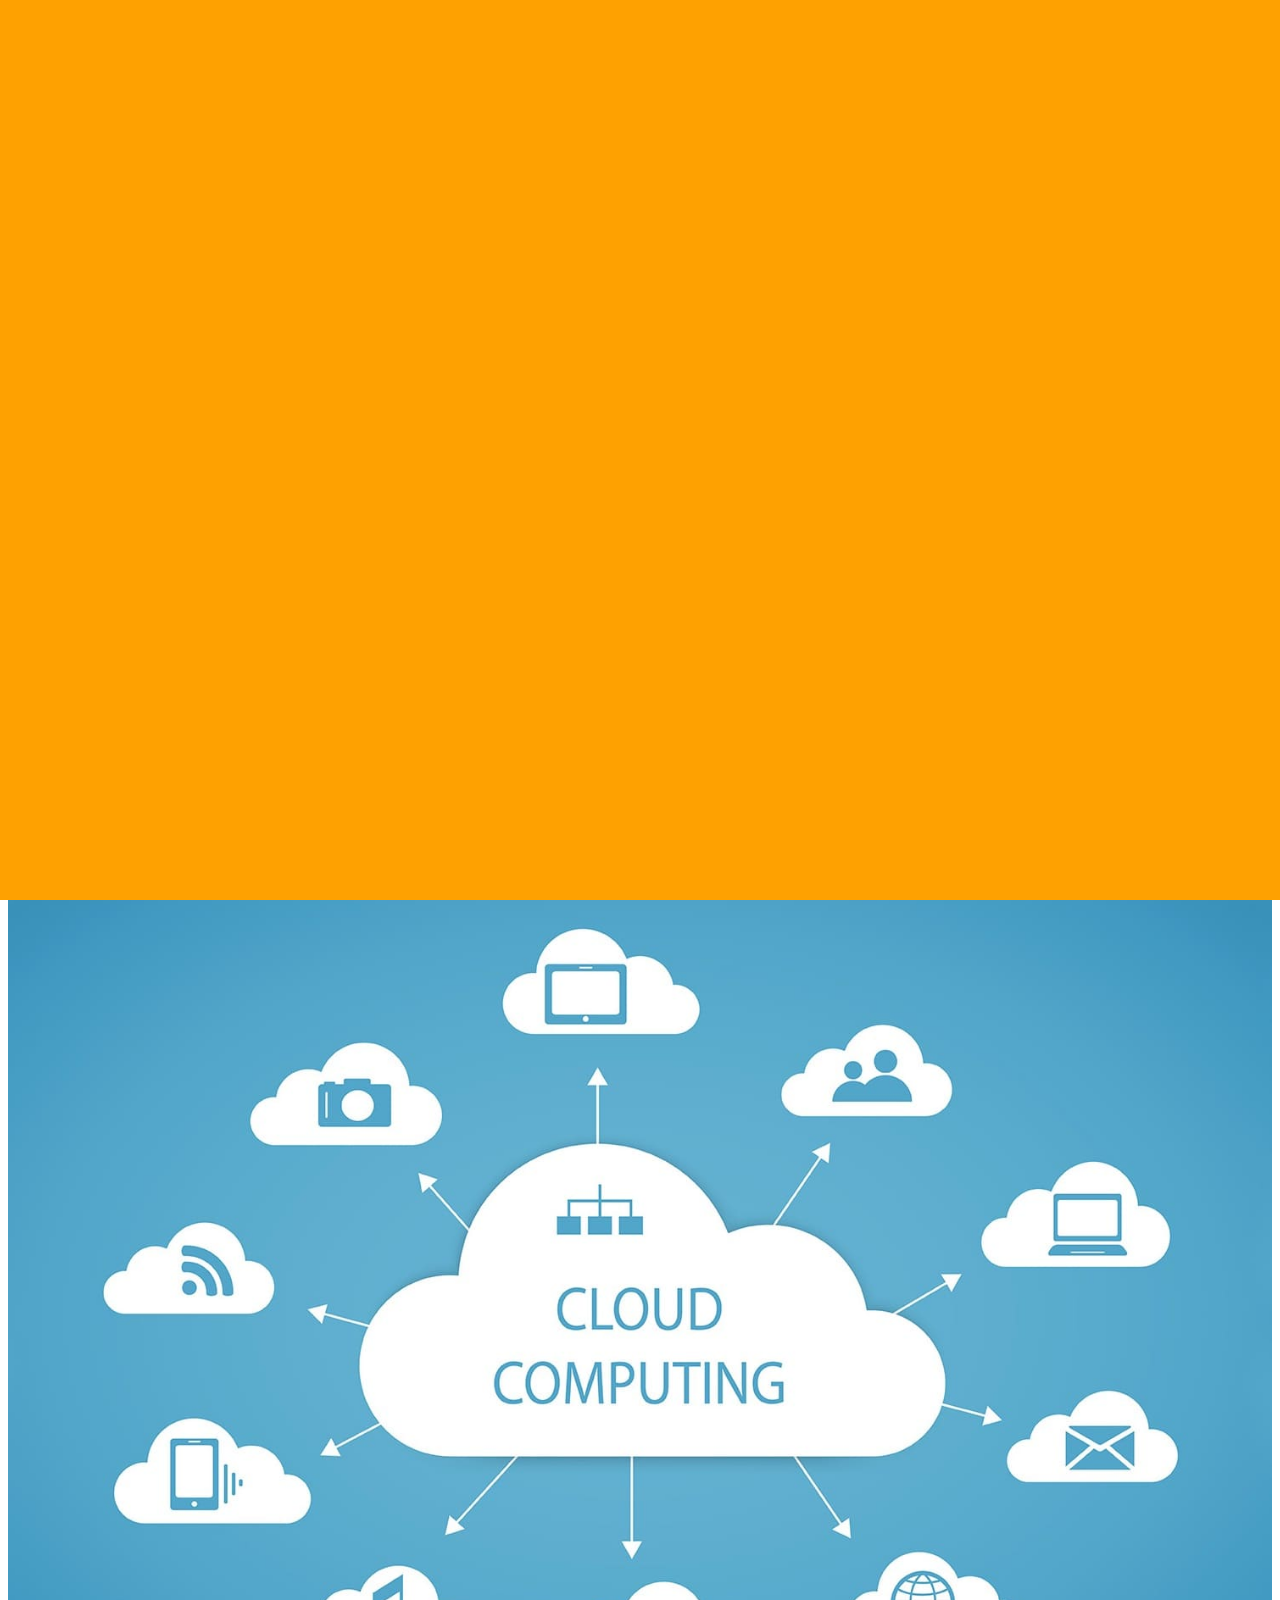
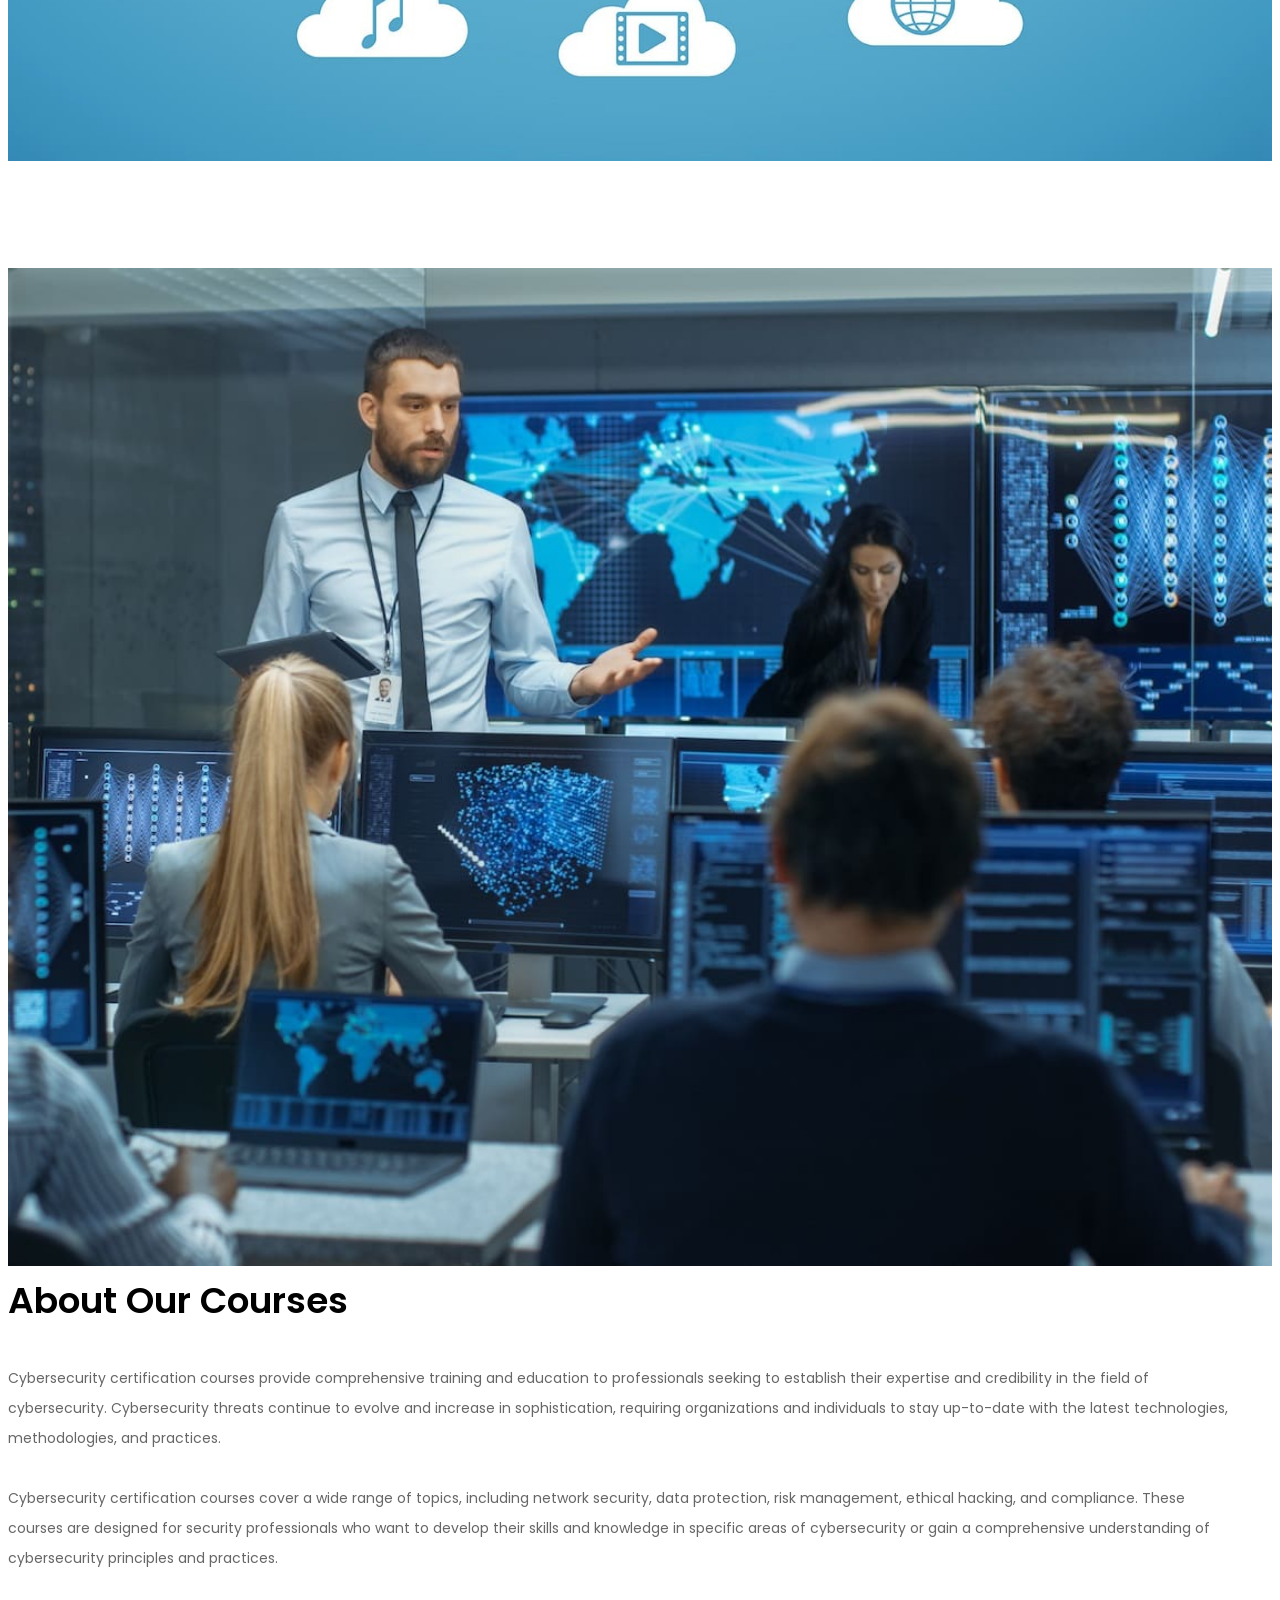
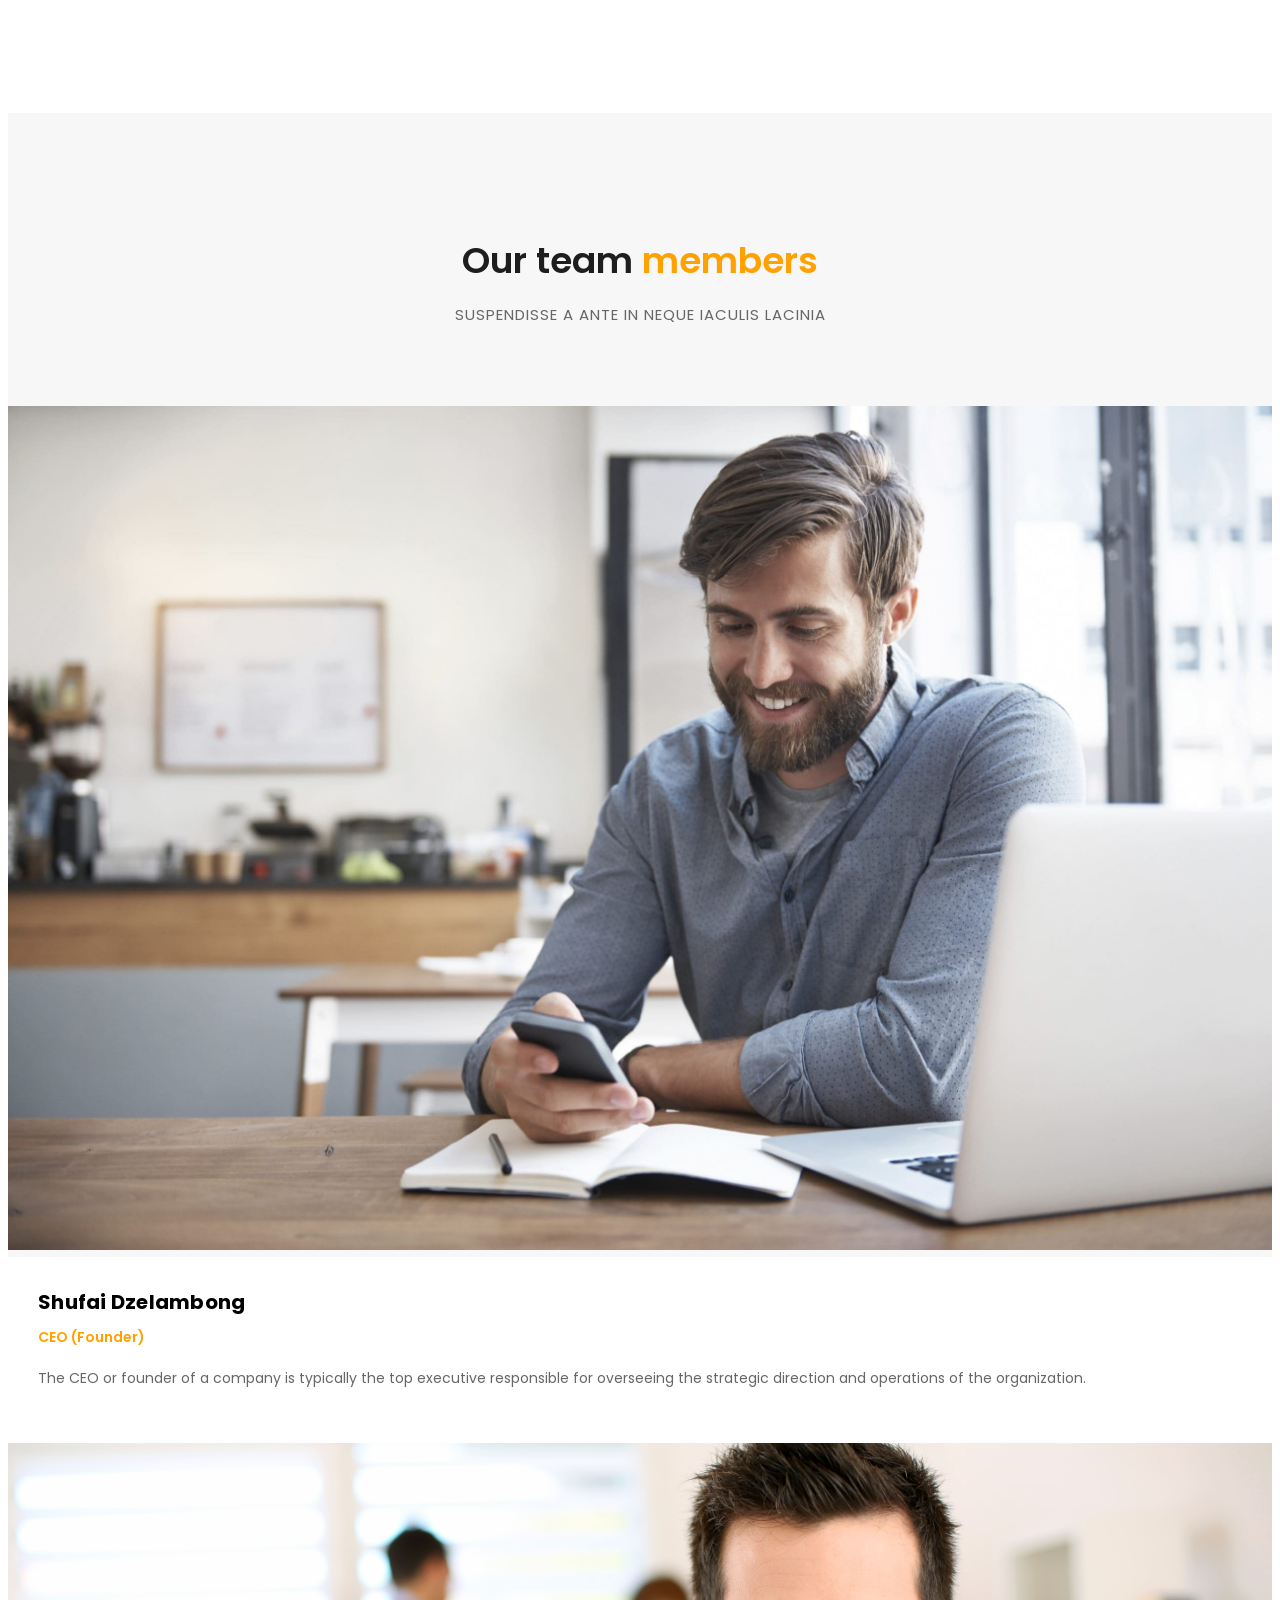
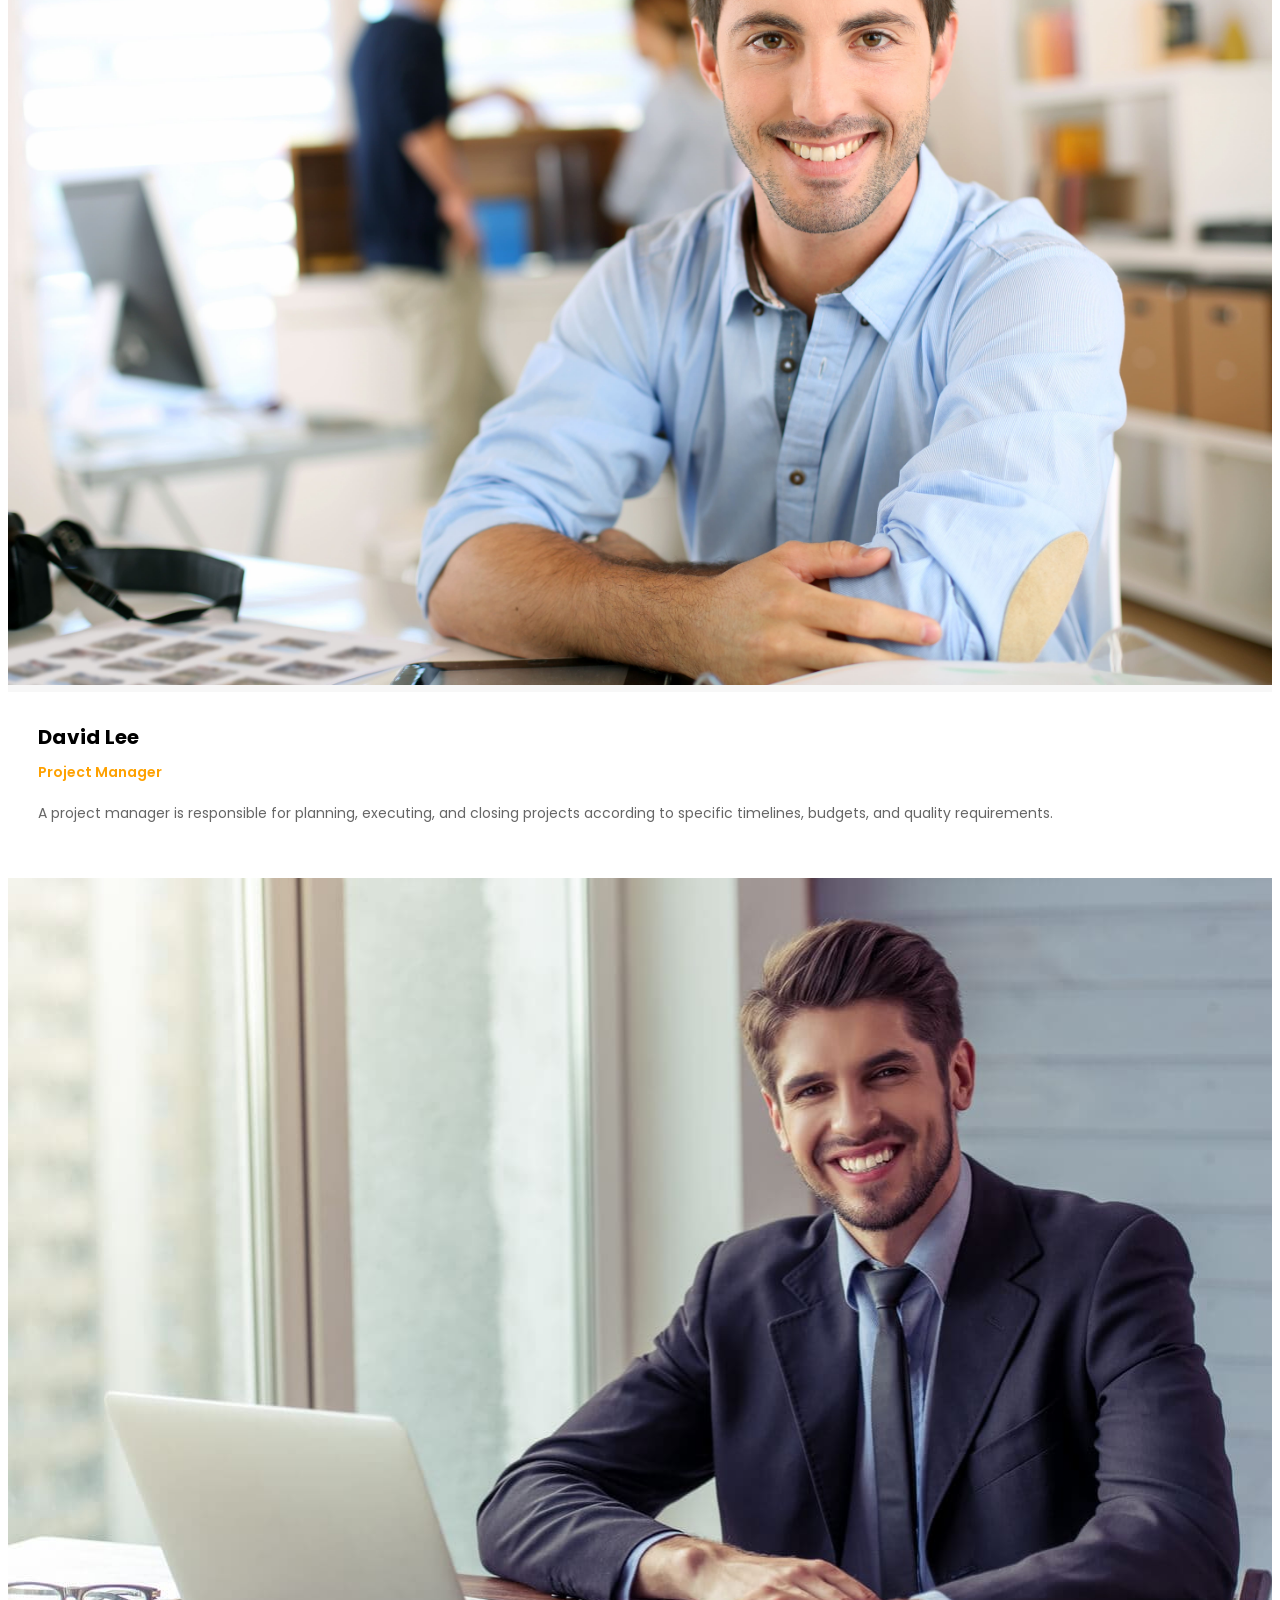
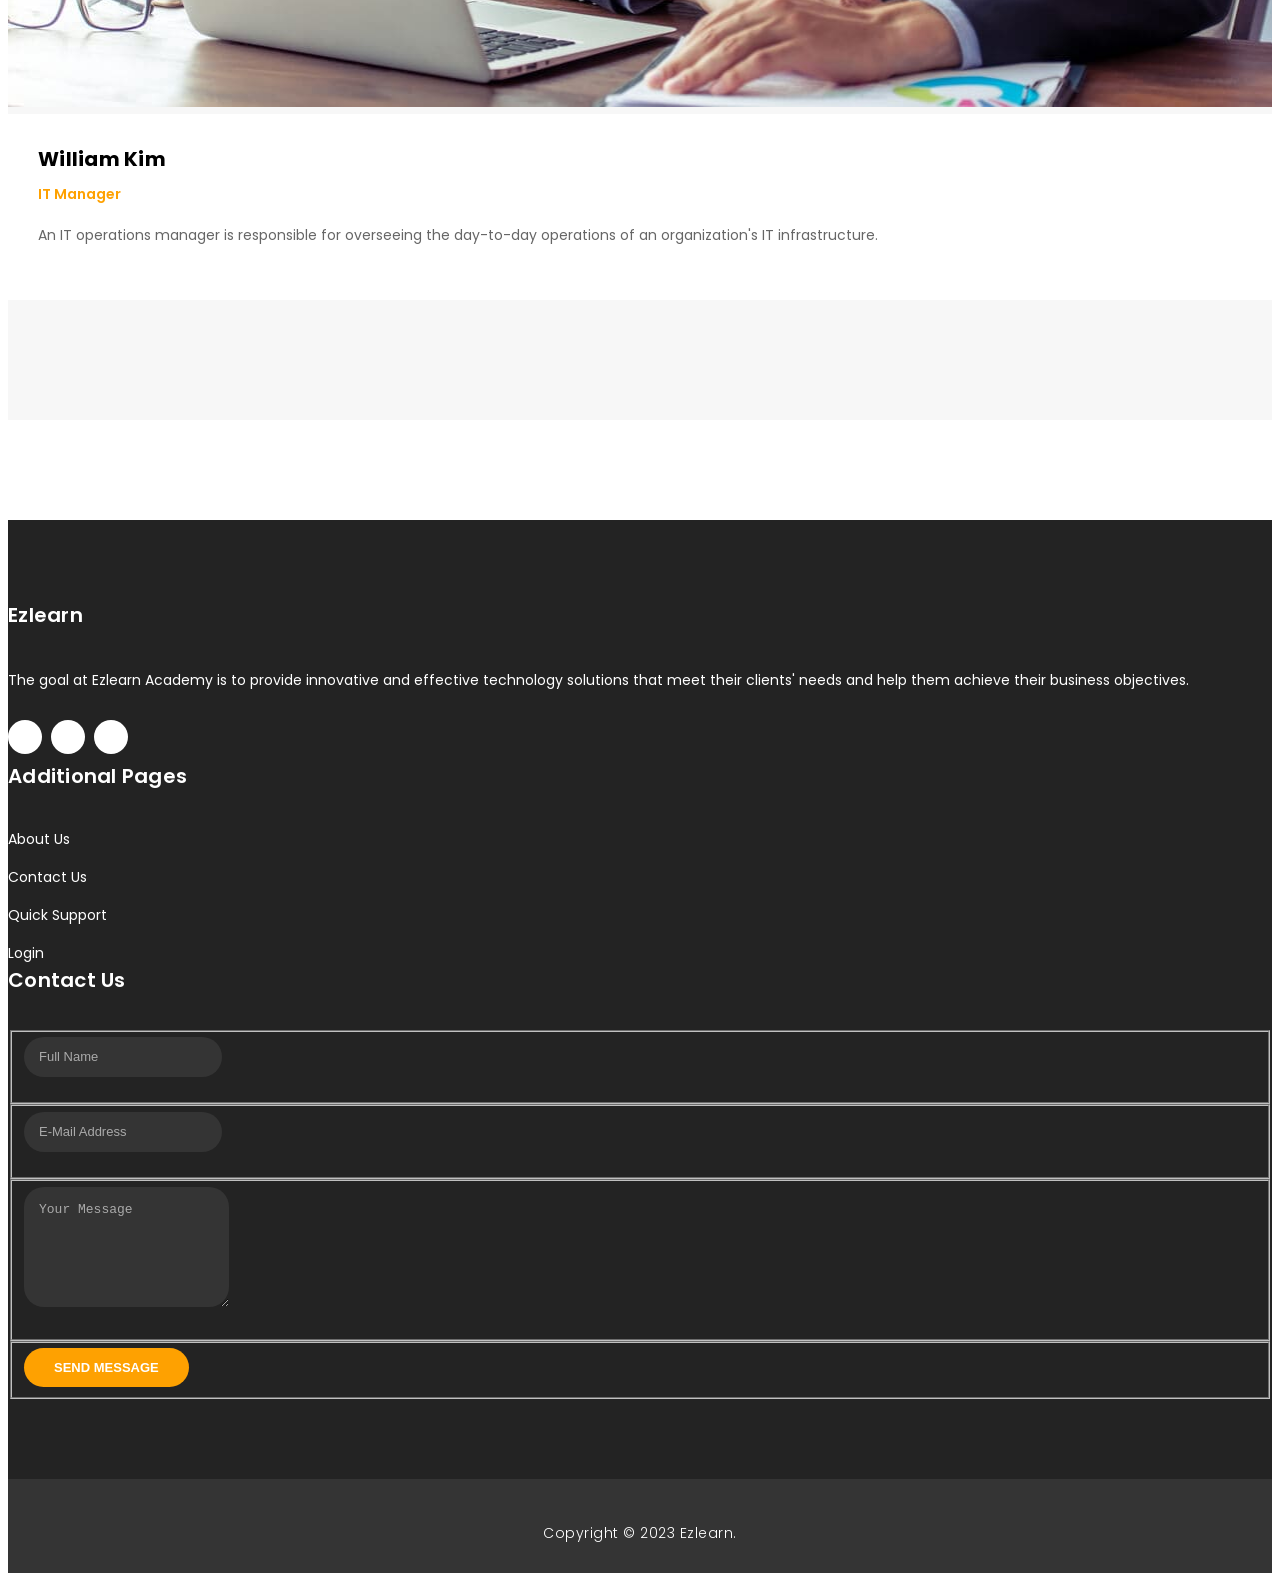
==== commit c458455d: "big chang" ====
--- a/src/main/webapp/about.html
+++ b/src/main/webapp/about.html
@@ -7,7 +7,7 @@
     <meta name="viewport" content="width=device-width, initial-scale=1, shrink-to-fit=no">
     <meta name="description" content="">
     <link href="https://fonts.googleapis.com/css?family=Poppins:100,200,300,400,500,600,700,800,900&display=swap" rel="stylesheet">
-    <title>Valaxy - About Us</title>
+    <title>Ezlearn - About Us</title>
     <!-- Bootstrap core CSS -->
     <link href="assets/css/bootstrap.min.css" rel="stylesheet">
     <!-- Additional CSS Files -->
@@ -196,8 +196,8 @@
       <div class="container">
         <div class="row">
           <div class="col-md-4 footer-item">
-            <h4>Valaxy</h4>
-            <p>The goal of an Valaxy is to provide innovative and effective technology solutions that meet their clients' needs and help them achieve their business objectives.</p>
+            <h4>Ezlearn</h4>
+            <p>The goal at Ezlearn Academy is to provide innovative and effective technology solutions that meet their clients' needs and help them achieve their business objectives.</p>
             <ul class="social-icons">
               <li><a rel="nofollow" href="" target="_blank"><i class="fa fa-facebook"></i></a></li>
               <li><a href="#"><i class="fa fa-twitter"></i></a></li>
@@ -251,7 +251,7 @@
       <div class="container">
         <div class="row">
           <div class="col-md-12">
-            <p>Copyright &copy; 2023 Valaxy.</p>
+            <p>Copyright &copy; 2023 Ezlearn.</p>
           </div>
         </div>
       </div>
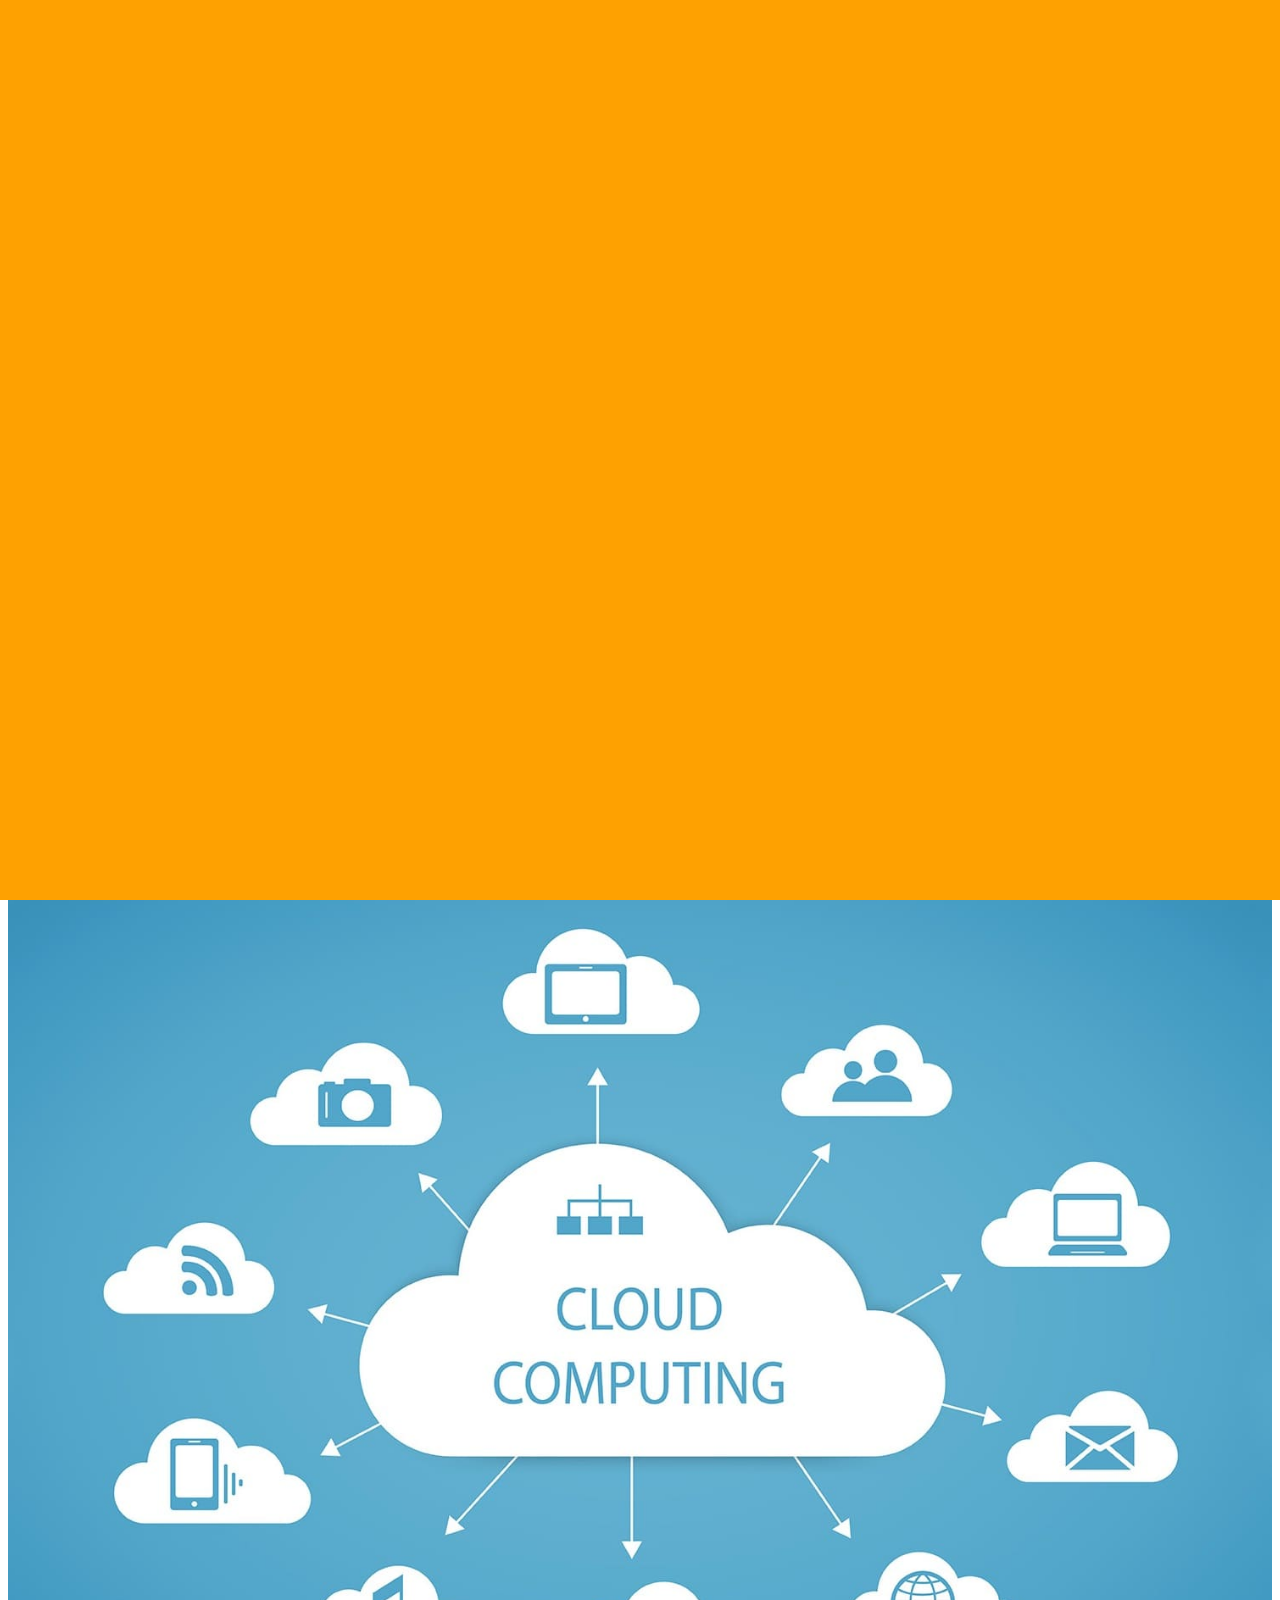
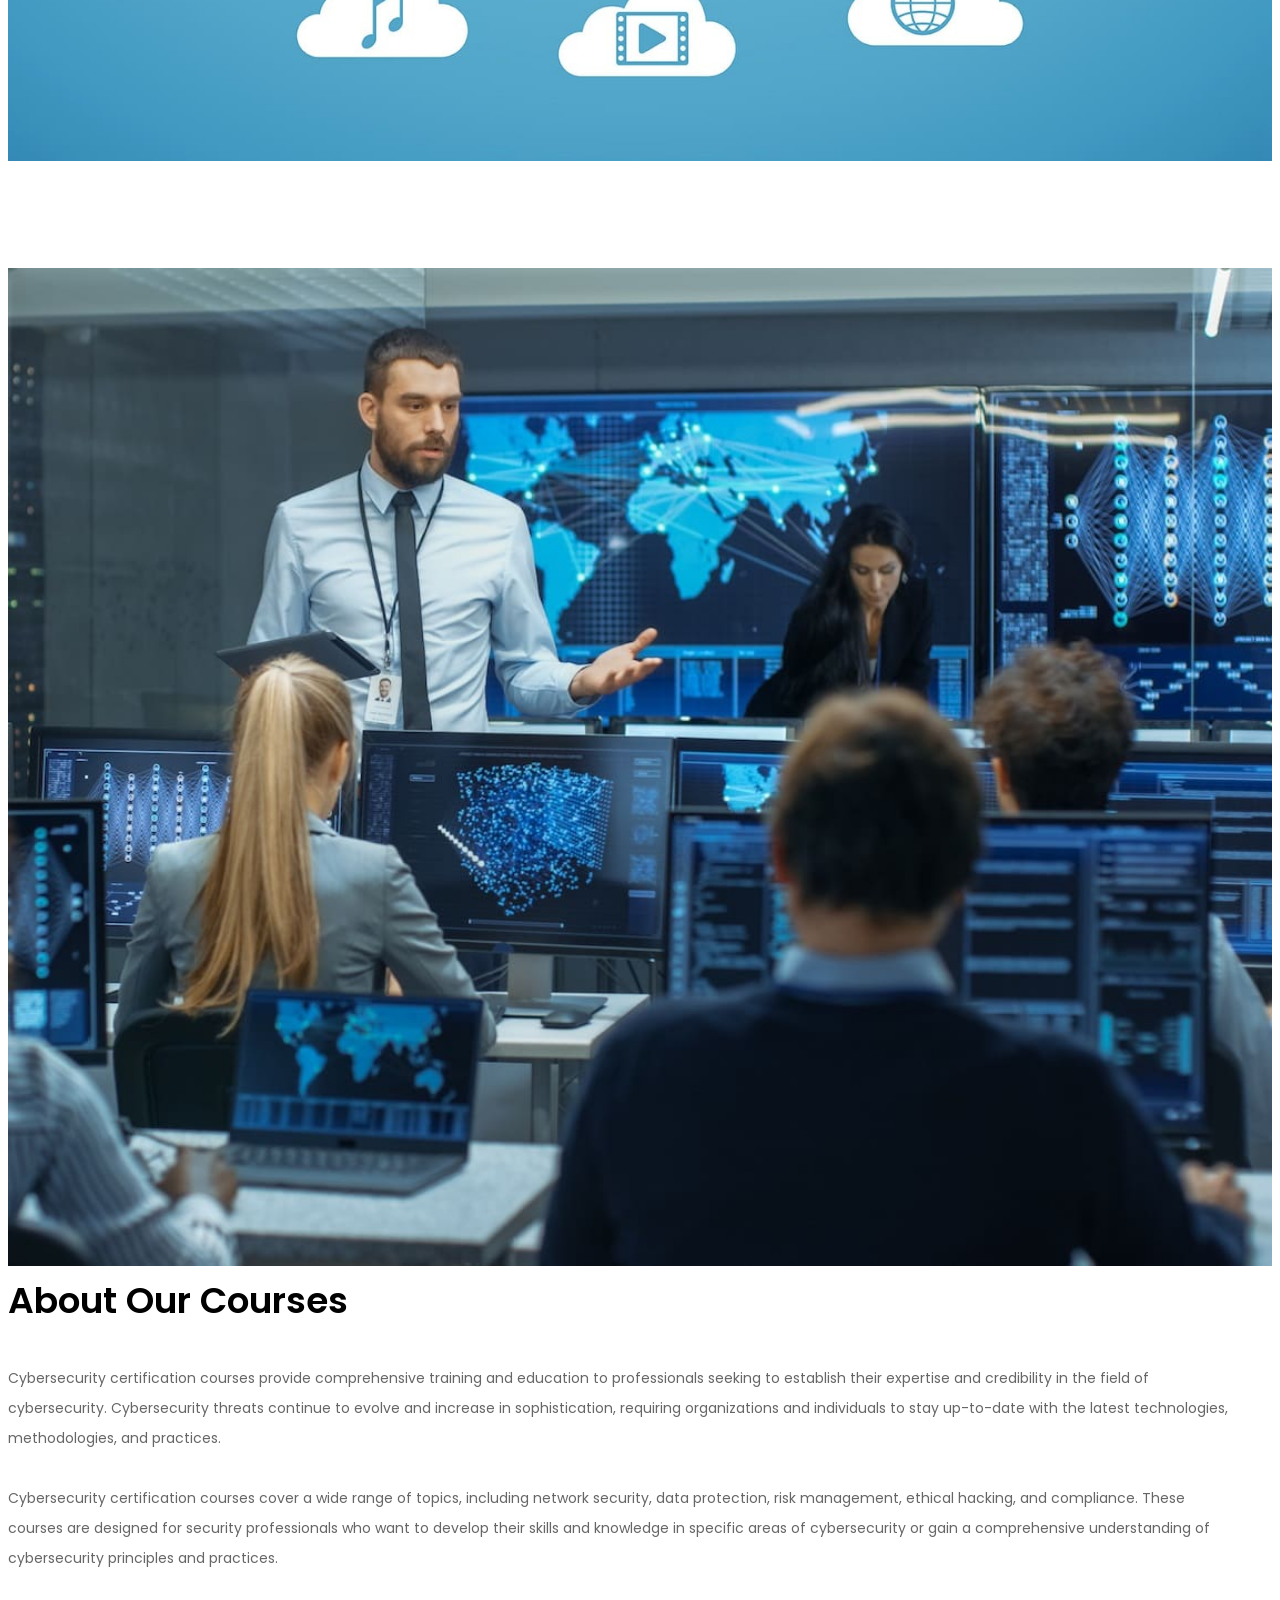
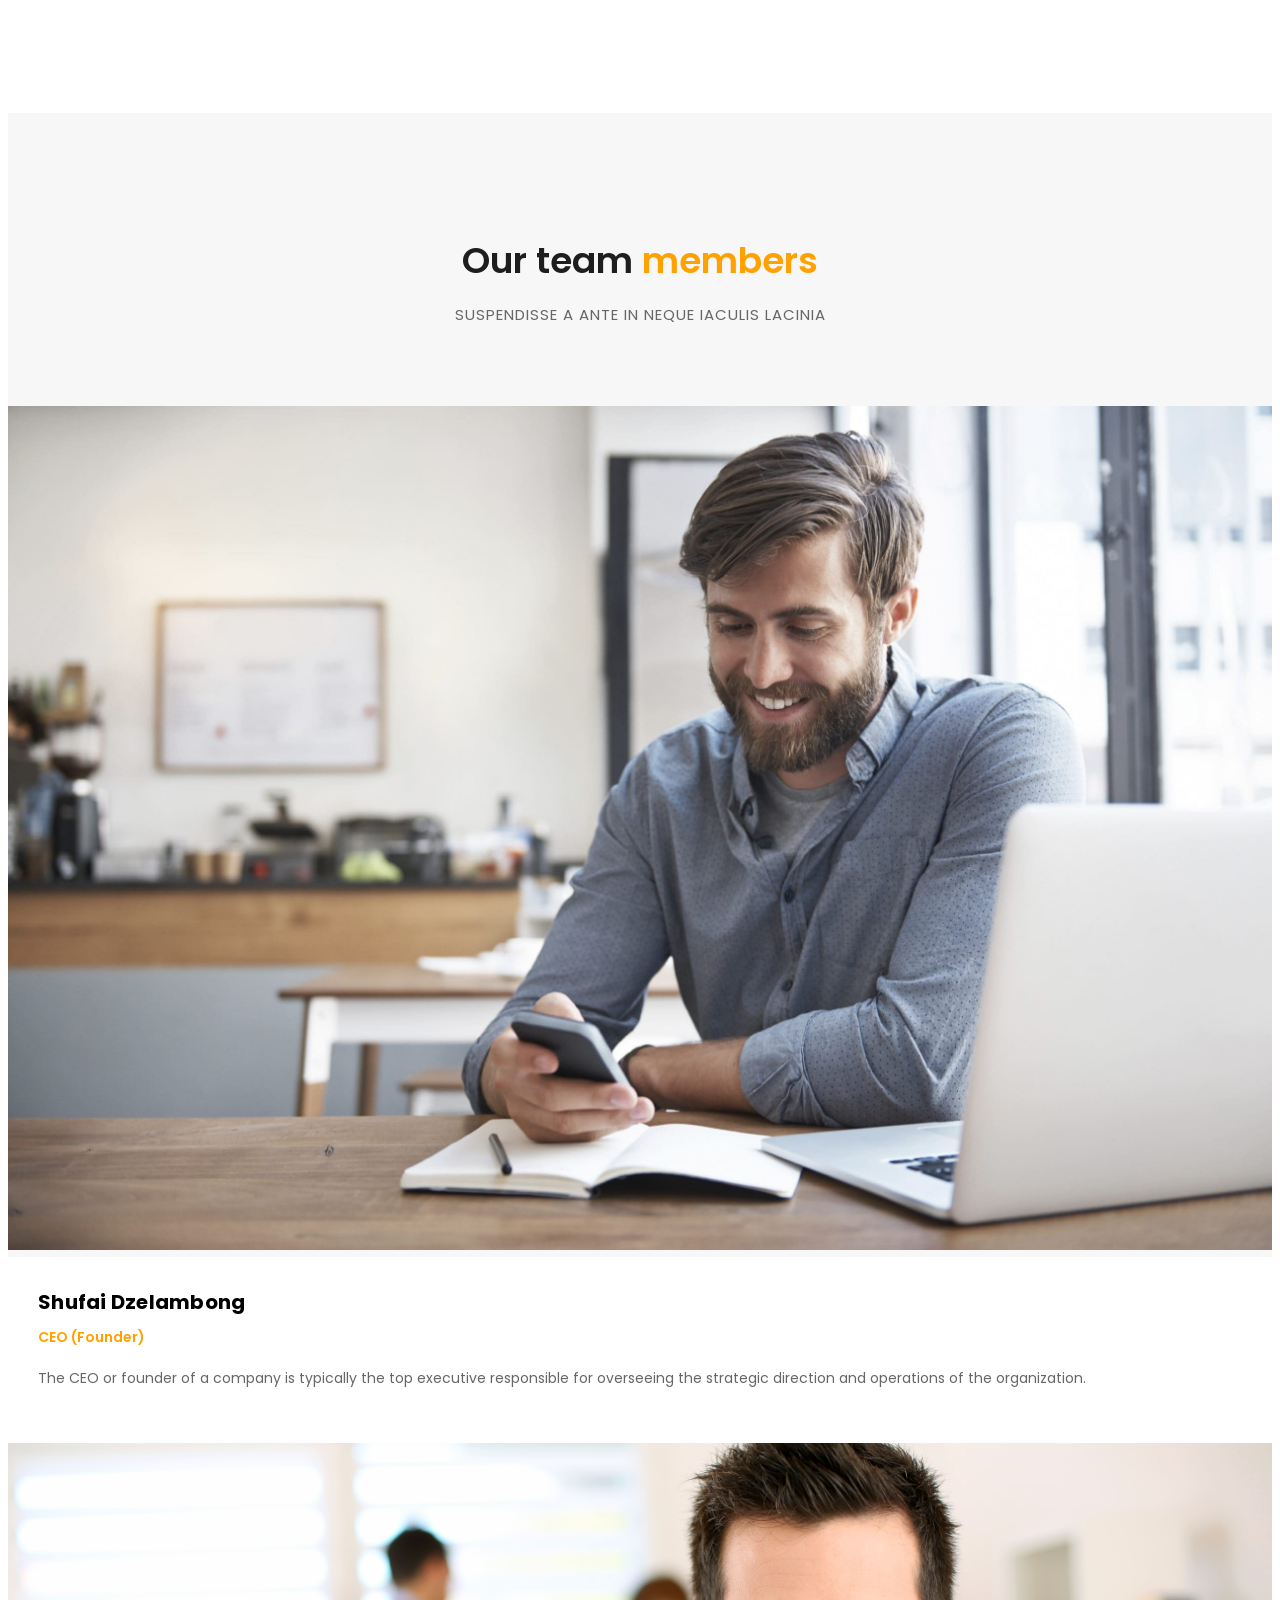
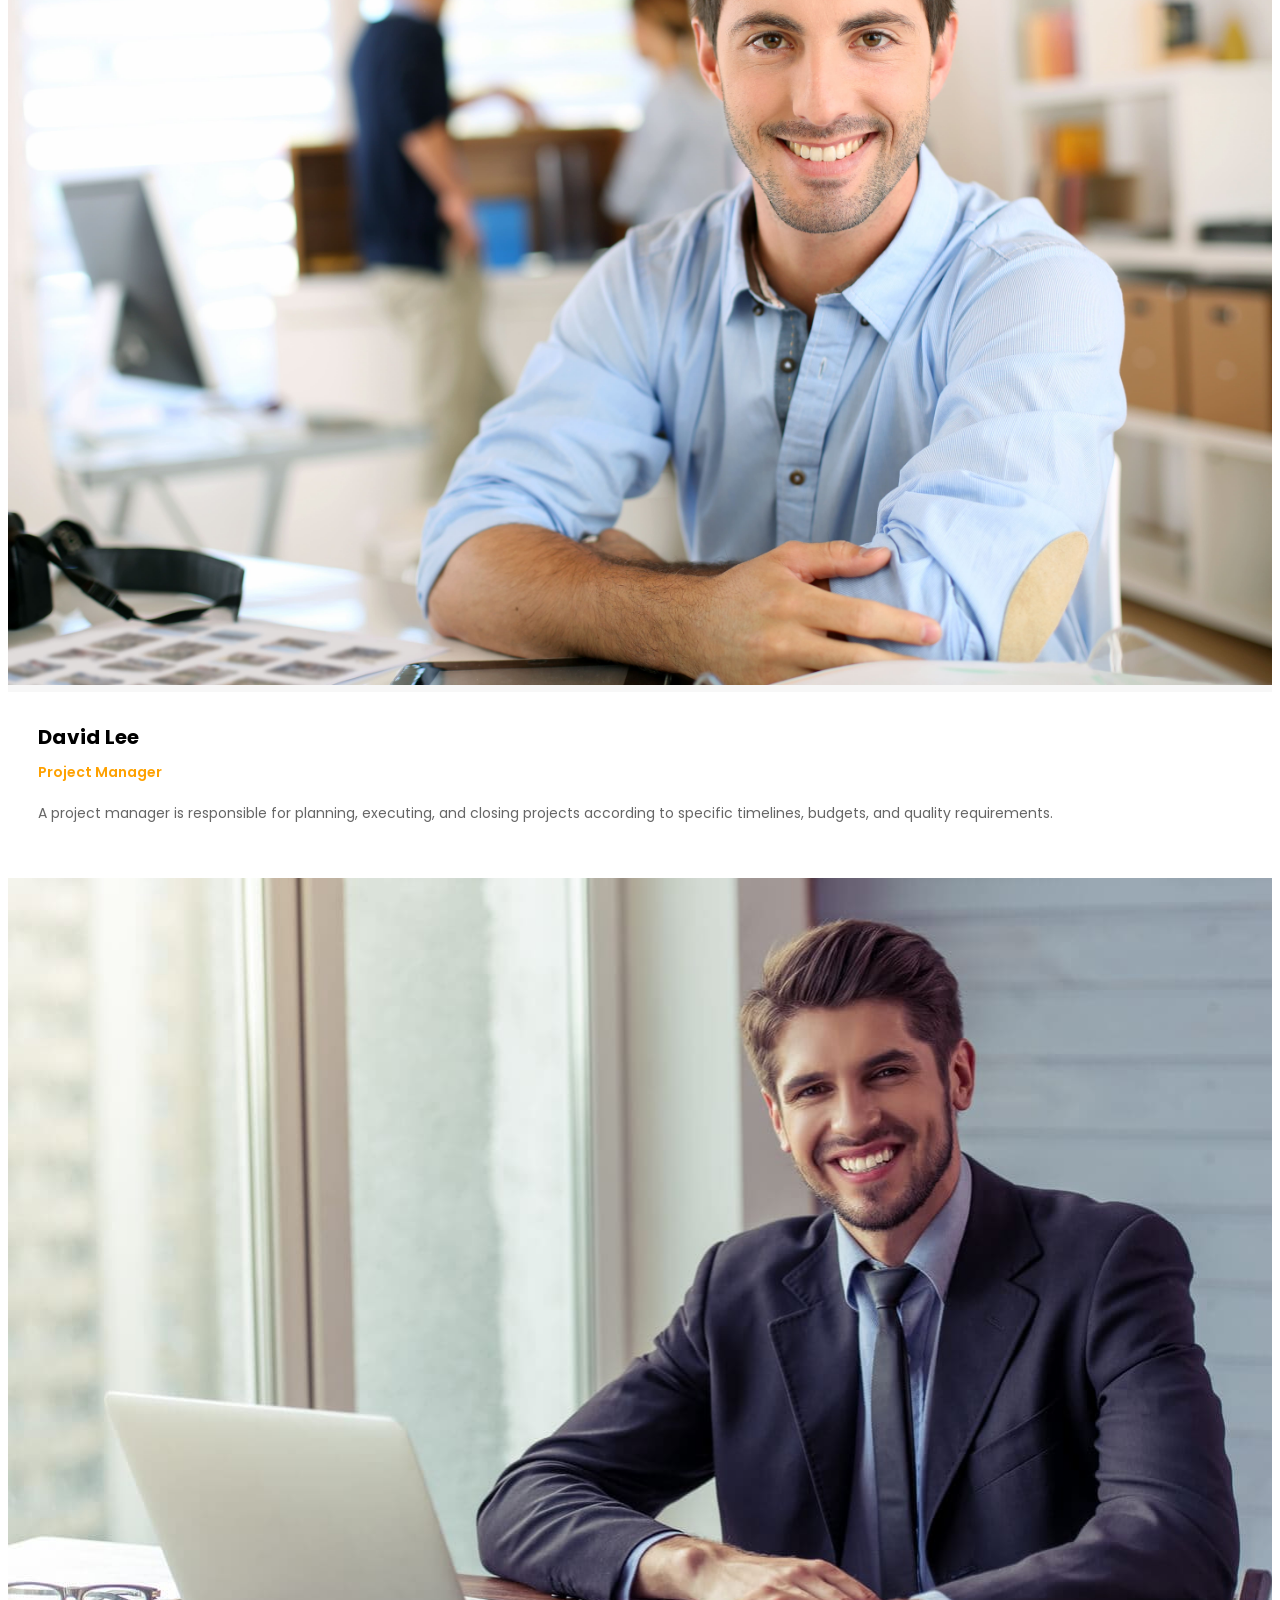
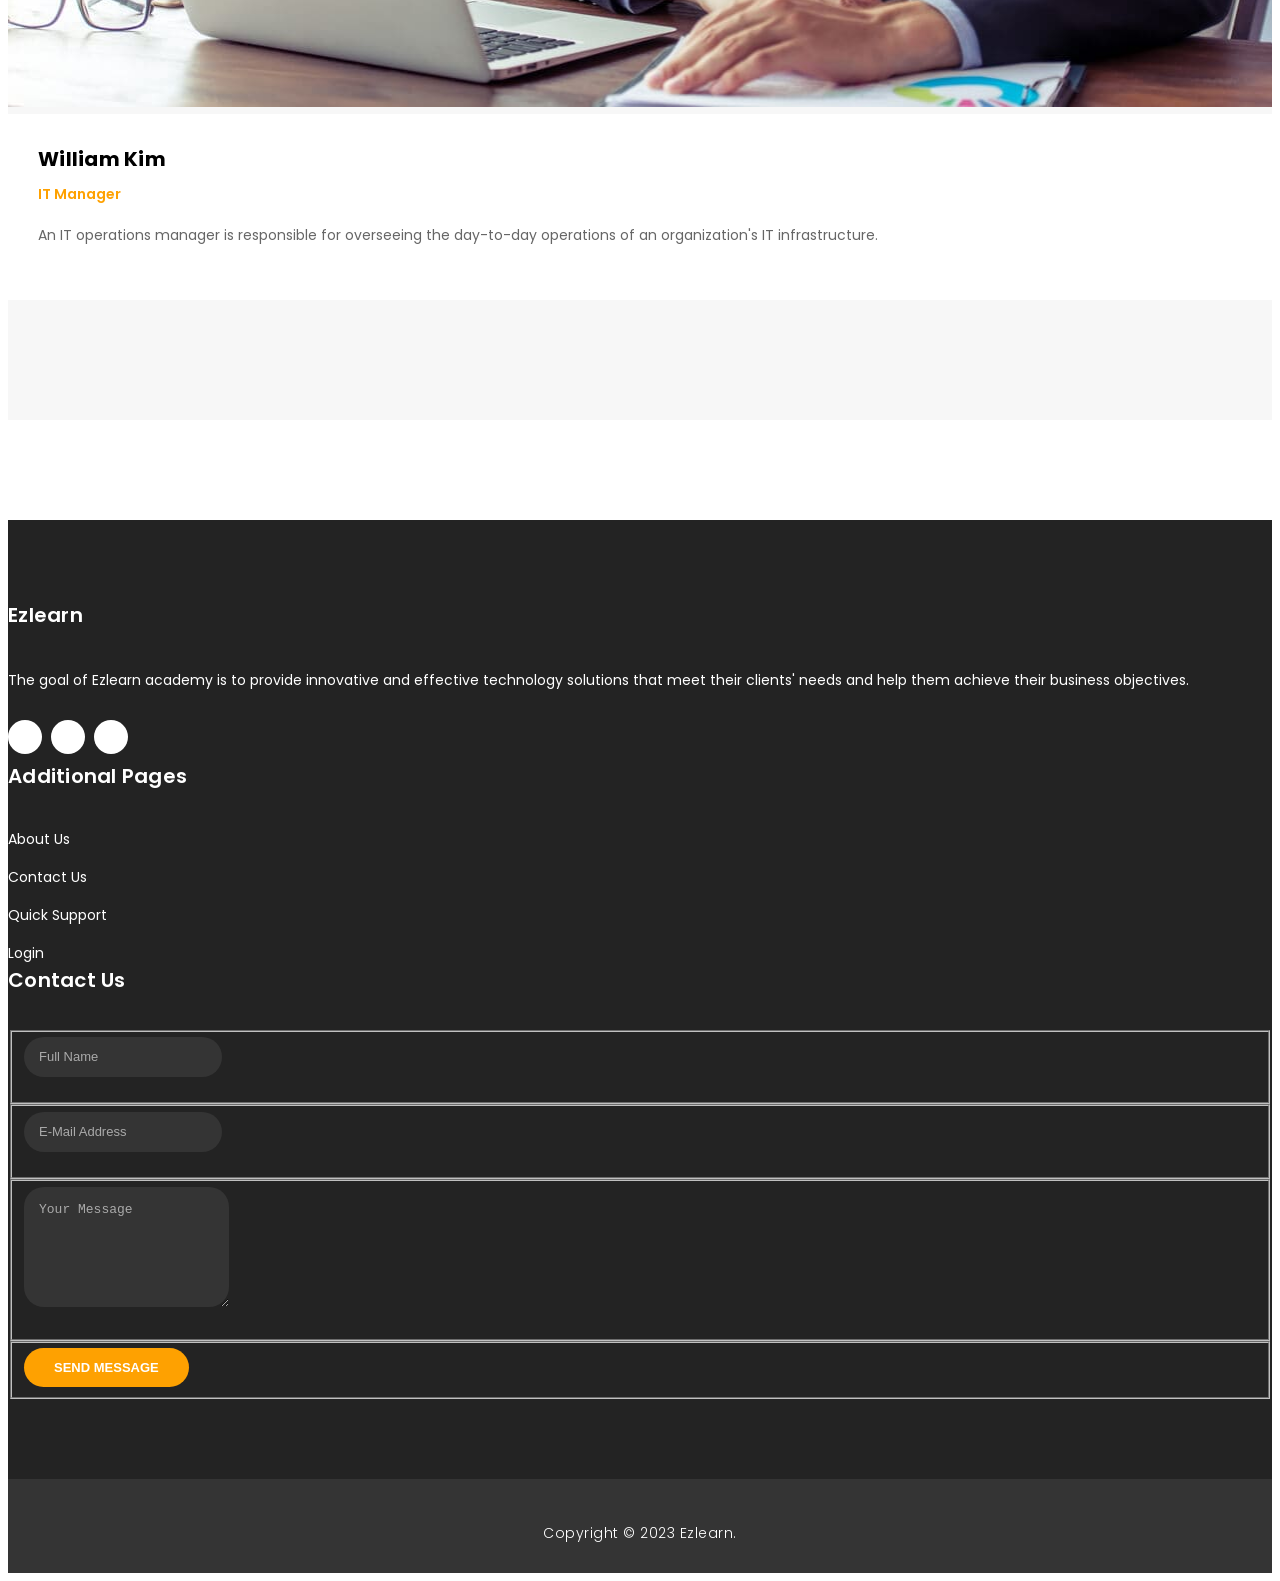
==== commit 7875da11: "more update" ====
--- a/src/main/webapp/about.html
+++ b/src/main/webapp/about.html
@@ -197,7 +197,7 @@
         <div class="row">
           <div class="col-md-4 footer-item">
             <h4>Ezlearn</h4>
-            <p>The goal at Ezlearn Academy is to provide innovative and effective technology solutions that meet their clients' needs and help them achieve their business objectives.</p>
+            <p>The goal of Ezlearn academy is to provide innovative and effective technology solutions that meet their clients' needs and help them achieve their business objectives.</p>
             <ul class="social-icons">
               <li><a rel="nofollow" href="" target="_blank"><i class="fa fa-facebook"></i></a></li>
               <li><a href="#"><i class="fa fa-twitter"></i></a></li>
